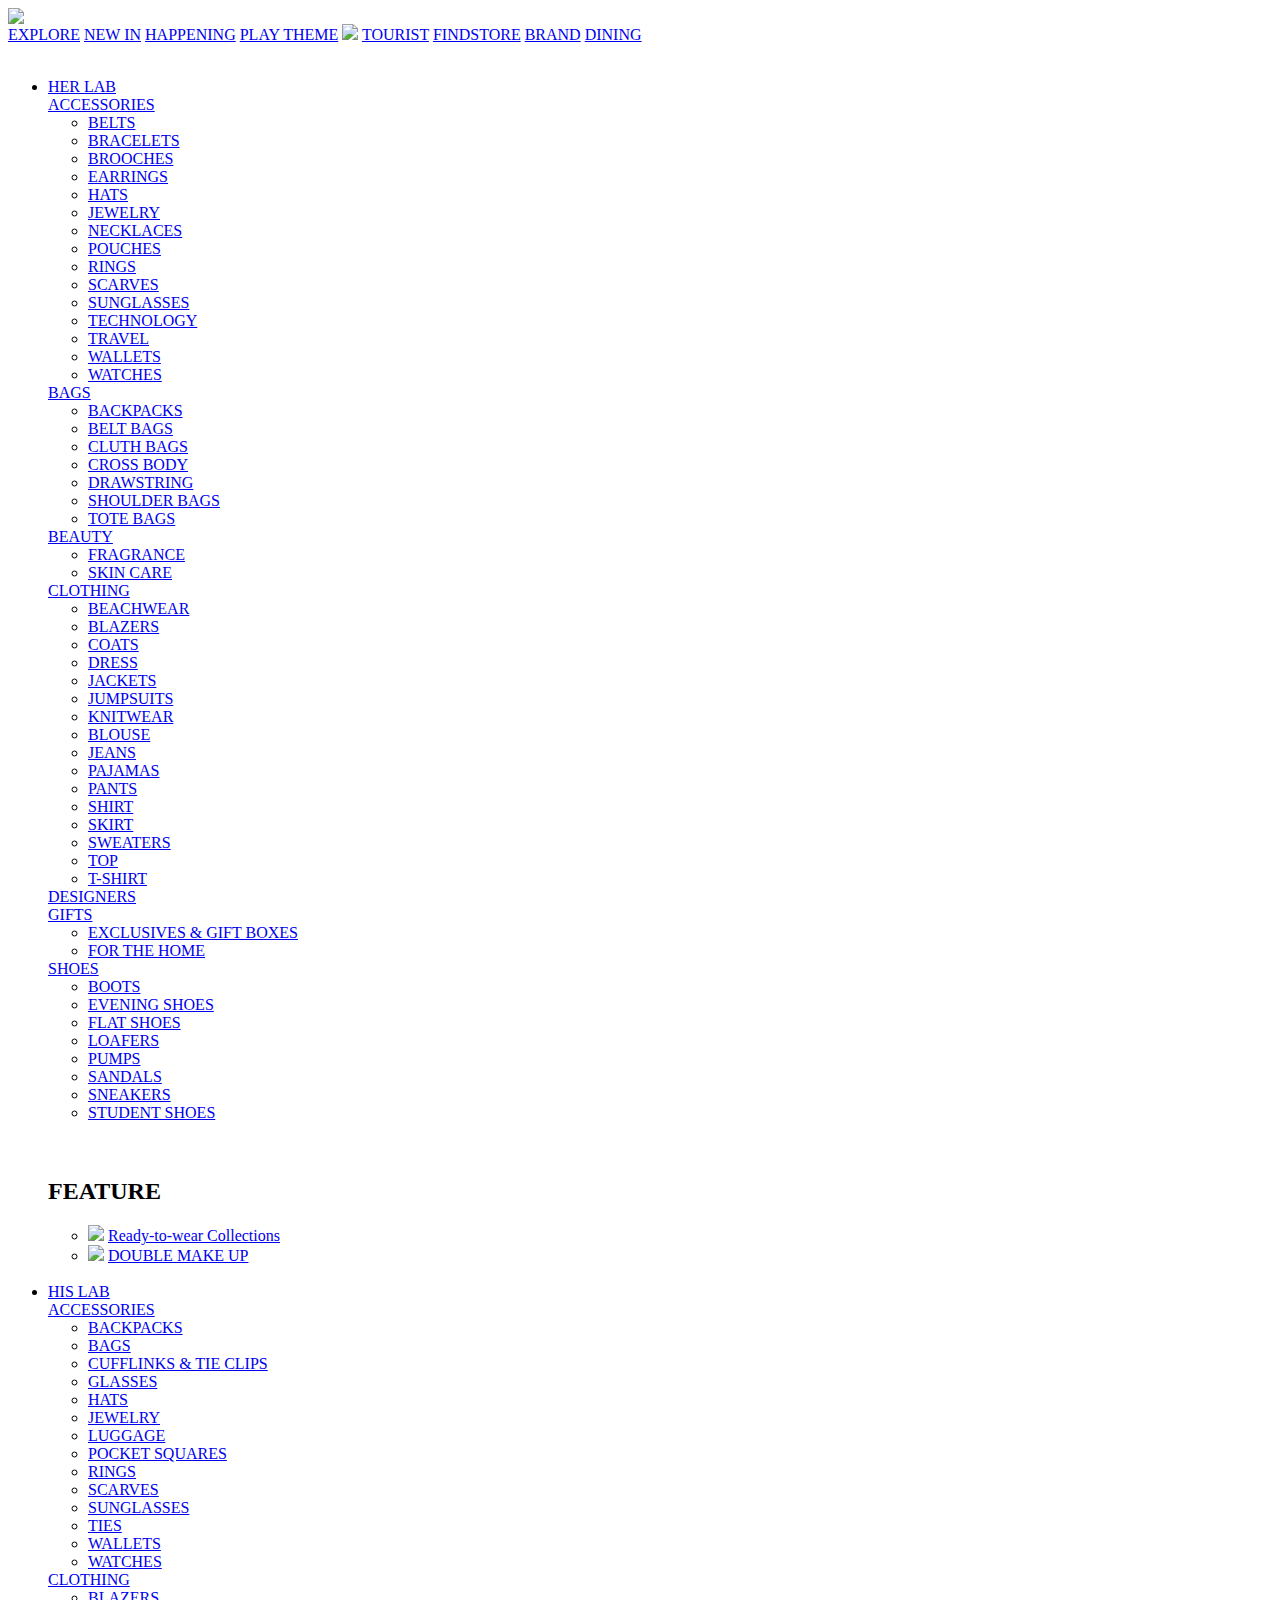
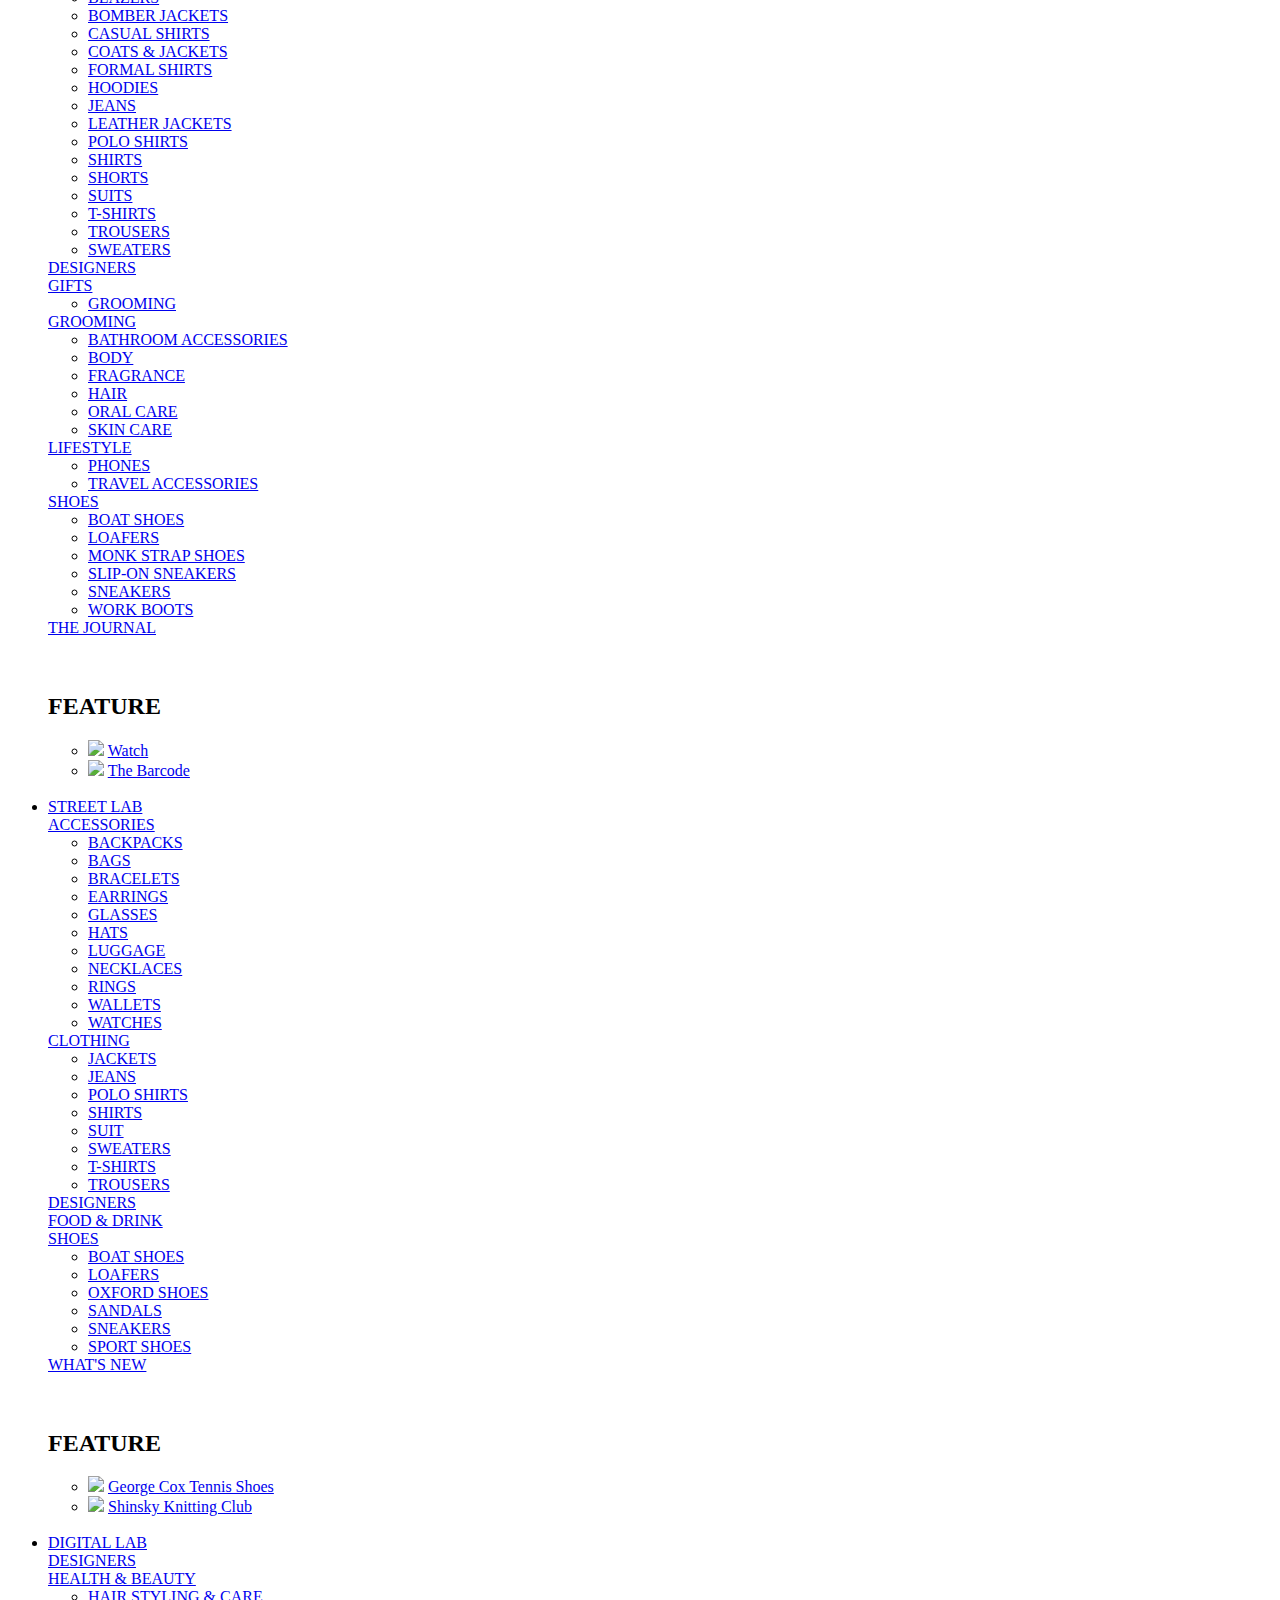
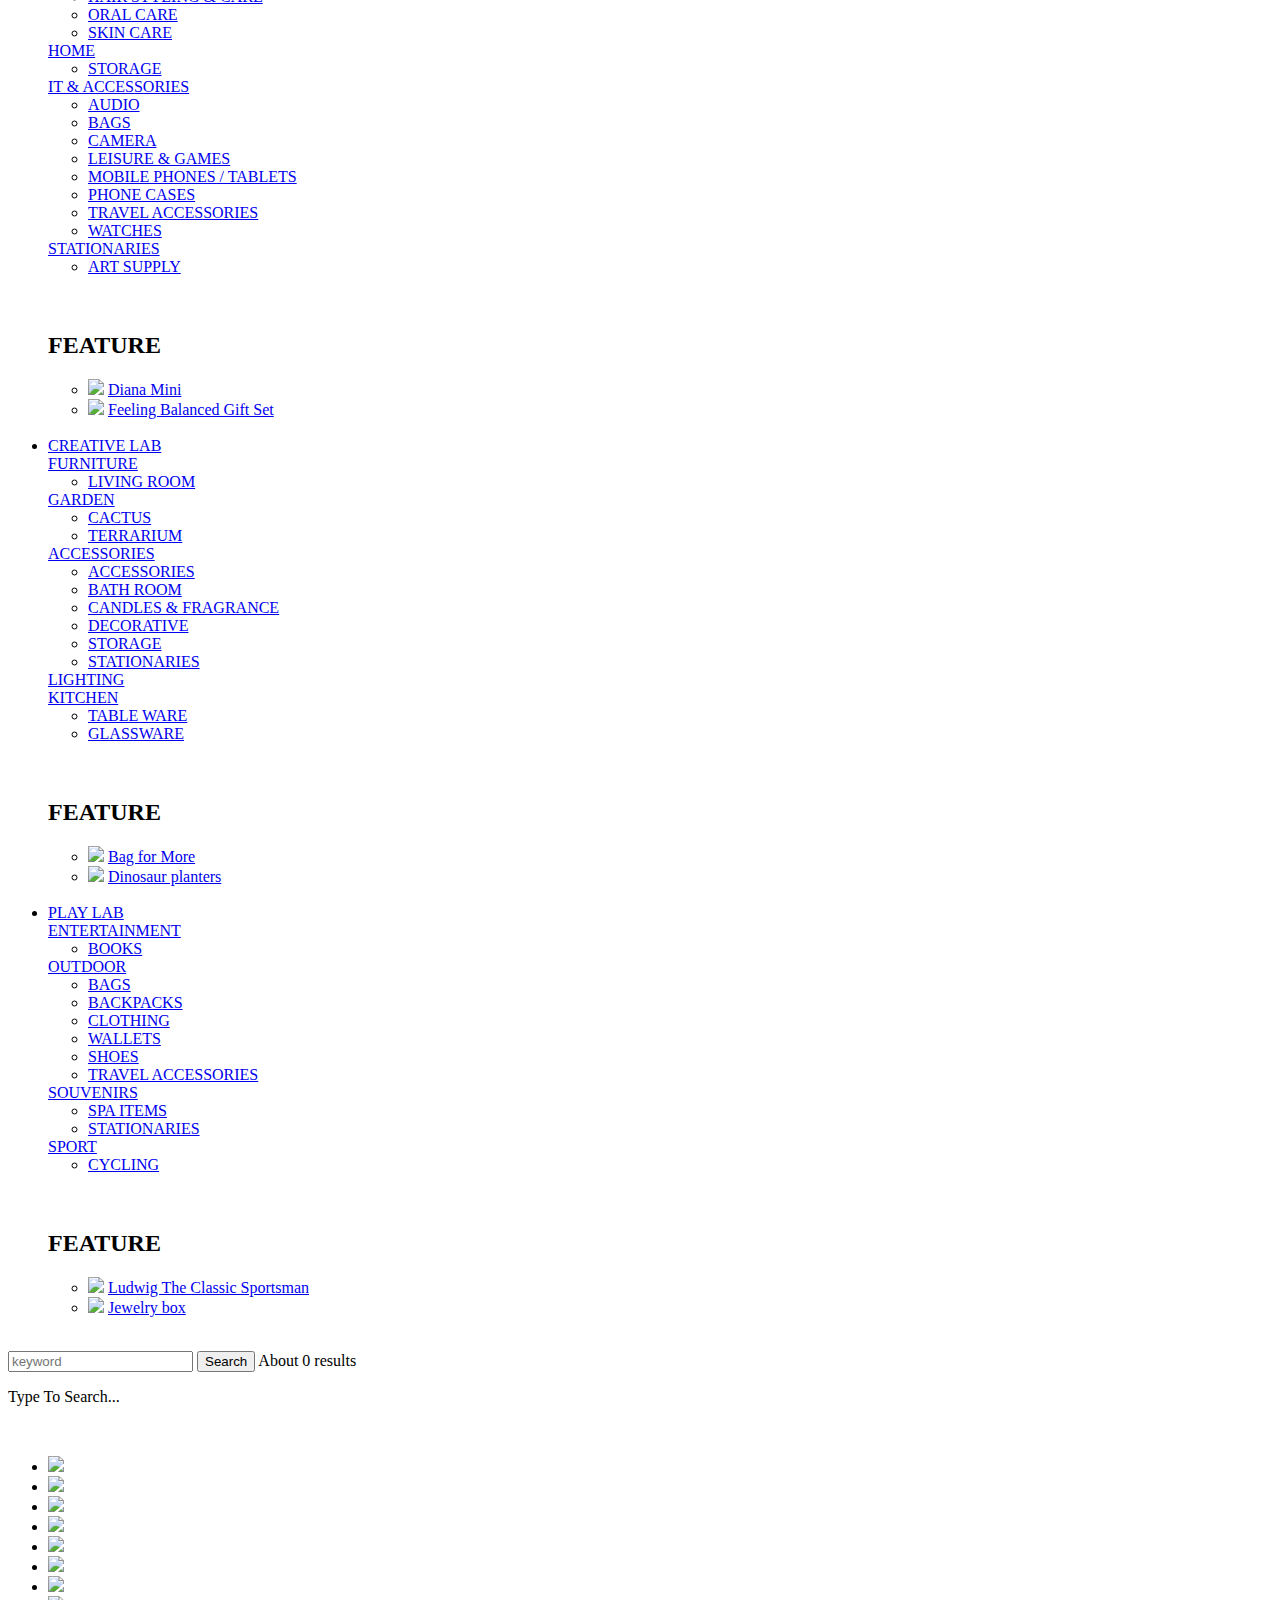
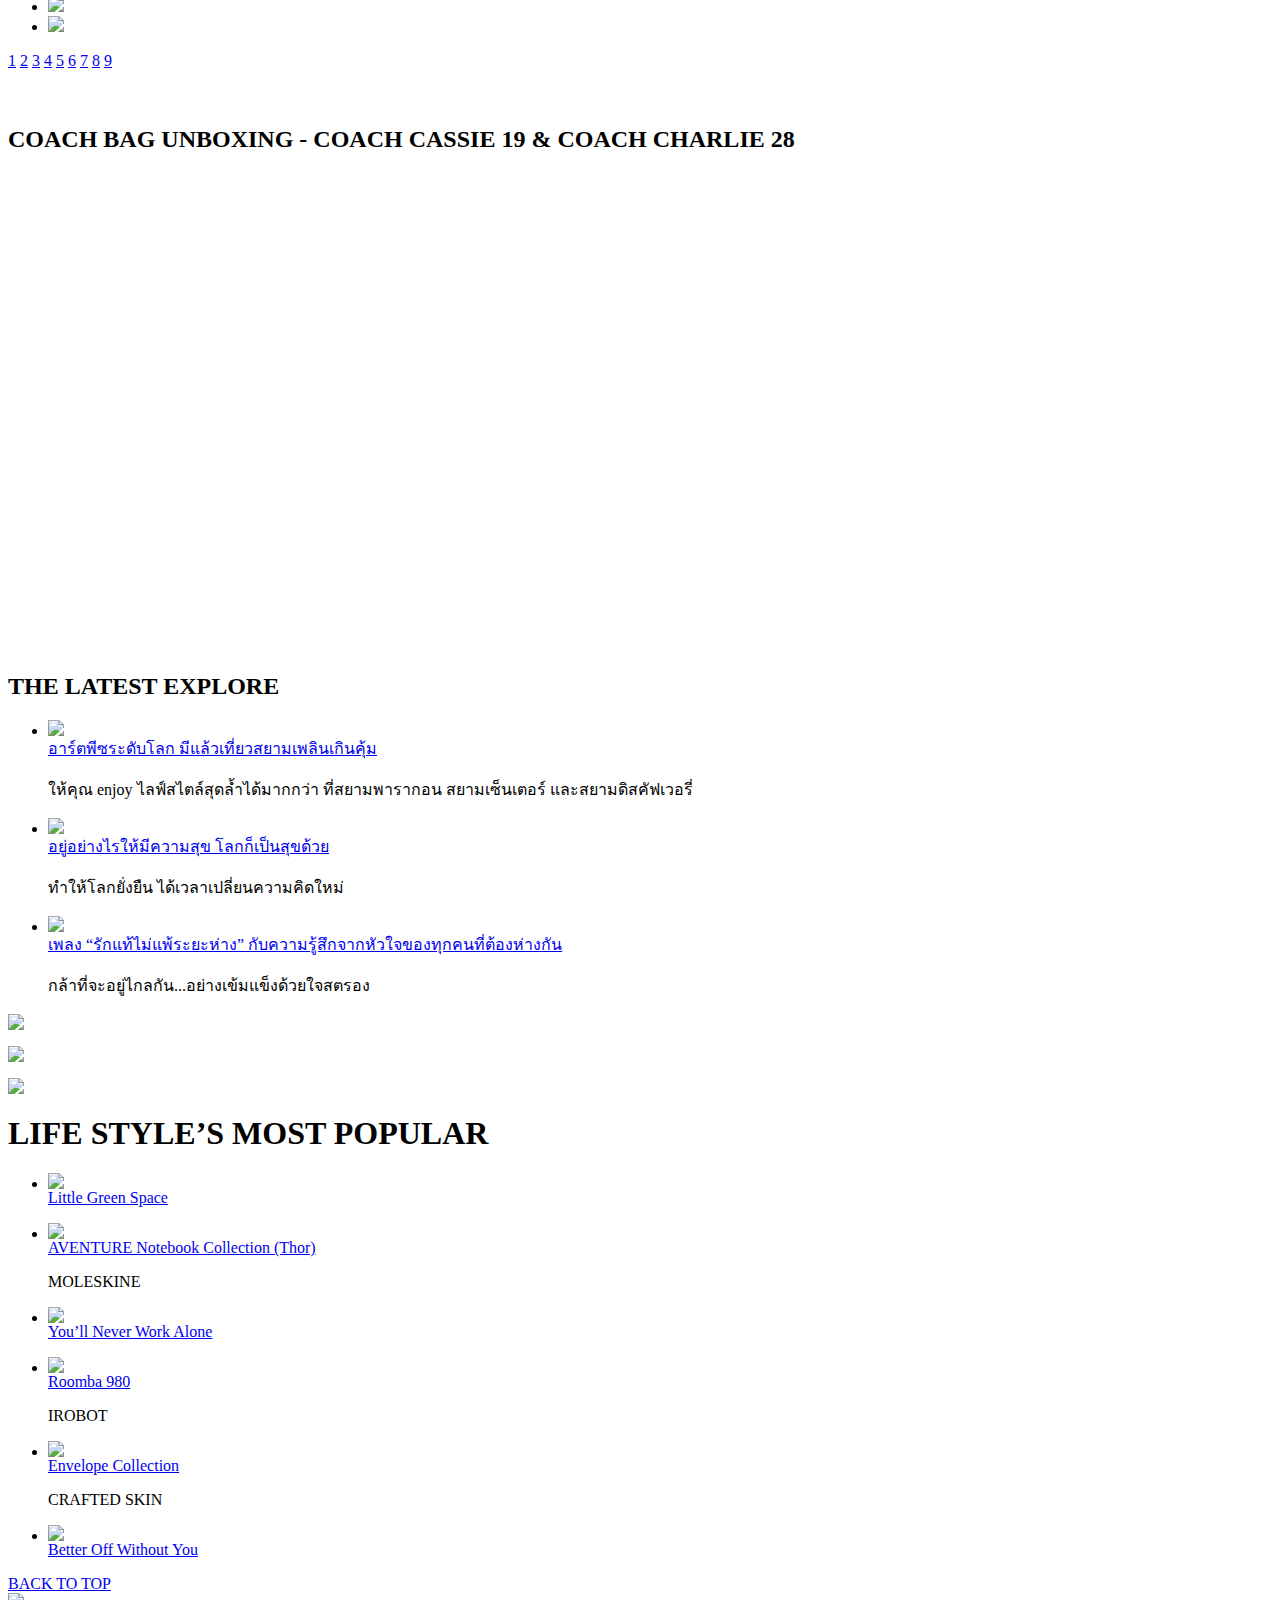
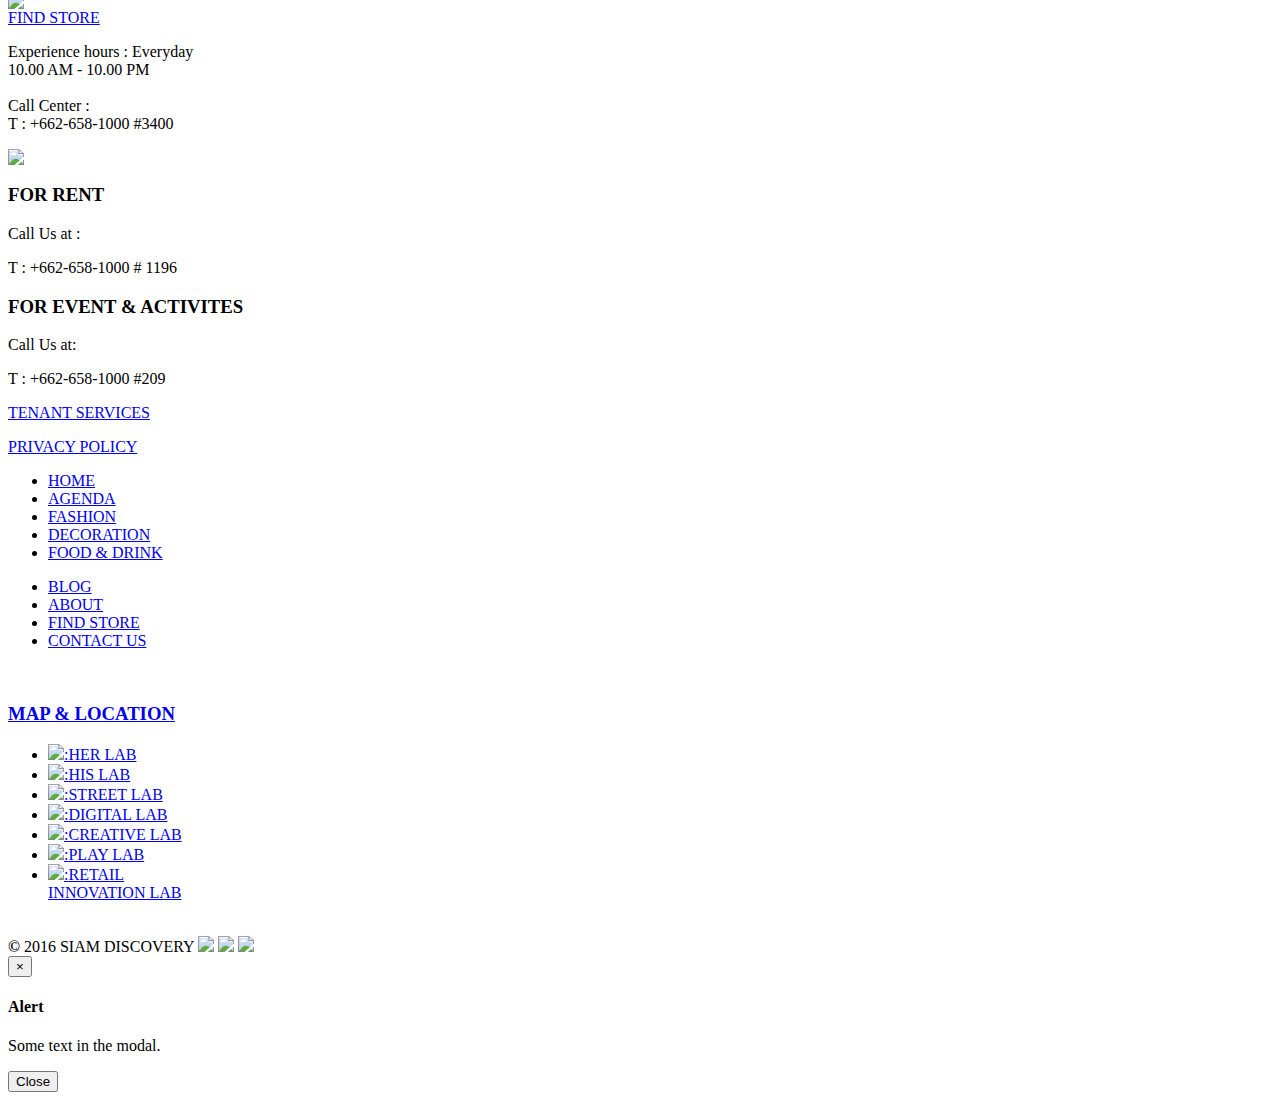
==== blog.html @ ec5d17b3 "Add files via upload" ====
<!DOCTYPE html PUBLIC "-//W3C//DTD XHTML 1.0 Transitional//EN" "http://www.w3.org/TR/xhtml1/DTD/xhtml1-transitional.dtd">
<html xmlns="http://www.w3.org/1999/xhtml">
<head>
	
<!-- Infinity Sandbox Lib -->
<script type="text/javascript" async src="https://c.oracleinfinity.io/acs/account/htc8hv4be3/js/anz/odc.js"></script>

    <title>YesStyle Blogger Site</title>
  
  <meta name="ora.z_email" content="ashmuttreja@gmail.com">
  <meta name="ORA.z_cookie" content="siam discovery">
  <meta name="ORA.z_content_category" content="blog">
  <meta name="ORA.z_pageofinterest" content="Coach- Unboxing">
  <meta name="ORA.z_event" content="OneSiam Blogger Site">
  
   
    <script>
        var tag = document.createElement('script'); 
        tag.src = "//www.youtube.com/iframe_api"; 
        var firstScriptTag = document.getElementsByTagName('script')[0]; 
        firstScriptTag.parentNode.insertBefore(tag, firstScriptTag);
      </script>
	
<meta name="google-site-verification" content="googleb243157549cd74e3.html">
<meta name="viewport" content="width=device-width, minimum-scale=1.0, maximum-scale=1.0" />
<meta http-equiv="Content-Type" content="text/html; charset=utf-8" />
<meta property='og:title' content='Siam Discovery | The Exploratorium' />
<meta property='og:type' content='website' />
<meta property='og:site_name' content='siamdiscovery.co.th' />
<meta property='og:url' content='https://www.siamdiscovery.co.th/' />
<meta property='og:image' content='https://www.siamdiscovery.co.th/public/images/fb-share.jpg?v=1.3' />
<meta property="og:description" content="Hybrid Retail Store"/>
<!--<meta property="fb:admins" content="640128794"/>-->
<meta property="fb:app_id" content="1738876623046805"/>
<title>Siam Discovery</title>
<link rel='index' title='Siam Discovery' href='http://siamdiscovery.co.th' />
<meta name="description" content="Siam Discovery" />
<meta name="keywords" content="Siam Discovery" />
<base href="https://www.siamdiscovery.co.th/public/" />
<link rel="shortcut icon" type="image/x-icon" href="https://www.siamdiscovery.co.th/public/images/favicon.ico?v=1.0" />
	

    </head>

<body id="body-">

<script type="text/javascript">
/* <![CDATA[ */
var google_conversion_id = 984638999;
var google_custom_params = window.google_tag_params;
var google_remarketing_only = true;
/* ]]> */
</script>
<script type="text/javascript" src="//www.googleadservices.com/pagead/conversion.js">
</script>
<noscript>
<div class="iframe-code">
<img height="1" width="1" style="border-style:none;" alt="" src="//googleads.g.doubleclick.net/pagead/viewthroughconversion/984638999/?value=0&amp;guid=ON&amp;script=0"/>
</div>
</noscript>
<link rel="stylesheet" media="screen" href="css/style.css?v=2.3.1" />
<link rel="stylesheet" media="screen and (max-width: 1365px)" href="css/netbook.css?v=1.0.7" />
<link rel="stylesheet" media="screen and (max-width: 1259px)" href="css/tablet.css?v=1.0.6" />
<link rel="stylesheet" media="screen and (max-width: 1036px)" href="css/desktop-old.css?v=1.0.1" />
<link rel="stylesheet" media="screen and (max-width: 1025px)" href="css/pad.css?v=1.1.3" />
<link rel="stylesheet" media="screen and (max-width: 900px)" href="css/pad-portrait.css?v=1.0.0" />
<link rel="stylesheet" media="screen and (max-width: 767px)" href="css/mobile-landscape.css?v=1.2.1" />
<link rel="stylesheet" media="screen and (max-width: 415px)" href="css/mobile-portrait.css?v=1.1.7" />
<link rel="stylesheet" href="font-awesome-4.6.3/css/font-awesome.min.css">
<!-- <link rel="stylesheet" href="http://maxcdn.bootstrapcdn.com/bootstrap/3.3.6/css/bootstrap.min.css"> -->
<link rel="stylesheet" media="screen" href="css/bootstrap_custom.css?v=2.0.7" />
<link rel="stylesheet" media="screen" href="css/pagination.css?v=1.2" />
<link rel="stylesheet" media="screen" href="css/style-aug.css?v=1.0">

<script type="text/javascript" src="js/jquery-1.9.1.min.js"></script>
<script type="text/javascript" src="js/jquery-ui.min.js"></script>
<script type="text/javascript" src="js/jquery.matchHeight.js"></script>
<script src="http://maxcdn.bootstrapcdn.com/bootstrap/3.3.6/js/bootstrap.min.js"></script>
<script type="text/javascript" src="assets/js/share.js?v=1.0"></script>
<script type="text/javascript" src="js/bootbox.min.js"></script>
<script type="text/javascript" src="js/custom.js?v=1.1"></script>

<script src="js/jquery.flexslider.js"></script>
<link rel="stylesheet" href="css/flexslider.css" type="text/css" media="screen" />

<script type="text/javascript" src="js/jquery.fancybox.js?v=2.1.5"></script>
<link rel="stylesheet" type="text/css" href="css/jquery.fancybox.css?v=2.1.5" media="screen" />
<script type="text/javascript" src="js/jquery.fancybox-media.js?v=1.0.6"></script>

<div id="header">
	<div id="logo"><a href="https://www.siamdiscovery.co.th/"><img src="images/logo.png?v=1.2" /></a></div>
	<!-- <a href="https://www.siamdiscovery.co.th/download" class="mobile-download"><img src="images/mobile-application.jpg" /></a> -->
	<div id="nav-top">
		<div class="nav-sign">

				</div>
				<div class="nav-main">
					<a href="https://www.siamdiscovery.co.th/explore" class="first">EXPLORE</a>
					<a href="https://www.siamdiscovery.co.th/newin">NEW IN</a>
					<a href="https://www.siamdiscovery.co.th/happening">HAPPENING</a>
					<a href="https://www.siamdiscovery.co.th/playtheme">PLAY THEME</a>
					<!-- <a href="https://www.siamdiscovery.co.th/reservation">RESERVATION</a> -->
					<a href="https://siamdiscovery.co.th/ecotopia"><img src="https://siamdiscovery.co.th/public/images/ecotopia.svg"></a>
					<a href="https://www.siamdiscovery.co.th/tourist">TOURIST</a>
					<a href="https://www.siamdiscovery.co.th/findstore" class="forth inactive">FINDSTORE</a>
					<a href="https://www.siamdiscovery.co.th/brand" class="fifth inactive">BRAND</a>
					<a href="https://www.siamdiscovery.co.th/dining">DINING</a>
				</div>
				<br class="clear" />
			</div>
			<div id="nav-bottom">
				<ul>
											<li class="li-parent"><a href="https://www.siamdiscovery.co.th/herlab" data-id="herlab" title="HER LAB" class="parent">HER LAB</a>
							<div class="sub">
								<div class="inner">
									<div class="category">
										<!-- <div class="col">
										<a href="https://www.siamdiscovery.co.th/herlab/designer" class="parent">DESIGNERS</a>
										<ul>
										<li><a href="https://www.siamdiscovery.co.th/">All Designers (A-Z)</a></li>
										<li><a href="https://www.siamdiscovery.co.th/">The Barneys New York</a></li>
										<li><a href="https://www.siamdiscovery.co.th/">Collection</a></li>
										<li><a href="https://www.siamdiscovery.co.th/">The Bridal Cellection</a></li>
									</ul>
								</div> -->
																	<div class="col">
										<a href="https://www.siamdiscovery.co.th/herlab/ACCESSORIES/13" class="parent">ACCESSORIES</a>
										<ul>
																							<li><a href="https://www.siamdiscovery.co.th/herlab/BELTS/95">BELTS</a></li>
																								<li><a href="https://www.siamdiscovery.co.th/herlab/BRACELETS/105">BRACELETS</a></li>
																								<li><a href="https://www.siamdiscovery.co.th/herlab/BROOCHES/107">BROOCHES</a></li>
																								<li><a href="https://www.siamdiscovery.co.th/herlab/EARRINGS/101">EARRINGS</a></li>
																								<li><a href="https://www.siamdiscovery.co.th/herlab/HATS/99">HATS</a></li>
																								<li><a href="https://www.siamdiscovery.co.th/herlab/JEWELRY/100">JEWELRY</a></li>
																								<li><a href="https://www.siamdiscovery.co.th/herlab/NECKLACES/103">NECKLACES</a></li>
																								<li><a href="https://www.siamdiscovery.co.th/herlab/POUCHES/109">POUCHES</a></li>
																								<li><a href="https://www.siamdiscovery.co.th/herlab/RINGS/106">RINGS</a></li>
																								<li><a href="https://www.siamdiscovery.co.th/herlab/SCARVES/110">SCARVES</a></li>
																								<li><a href="https://www.siamdiscovery.co.th/herlab/SUNGLASSES/112">SUNGLASSES</a></li>
																								<li><a href="https://www.siamdiscovery.co.th/herlab/TECHNOLOGY/113">TECHNOLOGY</a></li>
																								<li><a href="https://www.siamdiscovery.co.th/herlab/TRAVEL/114">TRAVEL</a></li>
																								<li><a href="https://www.siamdiscovery.co.th/herlab/WALLETS/115">WALLETS</a></li>
																								<li><a href="https://www.siamdiscovery.co.th/herlab/WATCHES/116">WATCHES</a></li>
																							</ul>
										</div>
																			<div class="col">
										<a href="https://www.siamdiscovery.co.th/herlab/BAGS/7" class="parent">BAGS</a>
										<ul>
																							<li><a href="https://www.siamdiscovery.co.th/herlab/BACKPACKS/86">BACKPACKS</a></li>
																								<li><a href="https://www.siamdiscovery.co.th/herlab/BELT-BAGS/87">BELT BAGS</a></li>
																								<li><a href="https://www.siamdiscovery.co.th/herlab/CLUTH-BAGS/88">CLUTH BAGS</a></li>
																								<li><a href="https://www.siamdiscovery.co.th/herlab/CROSS-BODY/92">CROSS BODY</a></li>
																								<li><a href="https://www.siamdiscovery.co.th/herlab/DRAWSTRING/93">DRAWSTRING</a></li>
																								<li><a href="https://www.siamdiscovery.co.th/herlab/SHOULDER-BAGS/90">SHOULDER BAGS</a></li>
																								<li><a href="https://www.siamdiscovery.co.th/herlab/TOTE-BAGS/94">TOTE BAGS</a></li>
																							</ul>
										</div>
																			<div class="col">
										<a href="https://www.siamdiscovery.co.th/herlab/BEAUTY/16" class="parent">BEAUTY</a>
										<ul>
																							<li><a href="https://www.siamdiscovery.co.th/herlab/FRAGRANCE/132">FRAGRANCE</a></li>
																								<li><a href="https://www.siamdiscovery.co.th/herlab/SKIN-CARE/135">SKIN CARE</a></li>
																							</ul>
										</div>
																			<div class="col">
										<a href="https://www.siamdiscovery.co.th/herlab/CLOTHING/12" class="parent">CLOTHING</a>
										<ul>
																							<li><a href="https://www.siamdiscovery.co.th/herlab/BEACHWEAR/28">BEACHWEAR</a></li>
																								<li><a href="https://www.siamdiscovery.co.th/herlab/BLAZERS/33">BLAZERS</a></li>
																								<li><a href="https://www.siamdiscovery.co.th/herlab/COATS/43">COATS</a></li>
																								<li><a href="https://www.siamdiscovery.co.th/herlab/DRESS/58">DRESS</a></li>
																								<li><a href="https://www.siamdiscovery.co.th/herlab/JACKETS/65">JACKETS</a></li>
																								<li><a href="https://www.siamdiscovery.co.th/herlab/JUMPSUITS/67">JUMPSUITS</a></li>
																								<li><a href="https://www.siamdiscovery.co.th/herlab/KNITWEAR/68">KNITWEAR</a></li>
																								<li><a href="https://www.siamdiscovery.co.th/herlab/BLOUSE/234">BLOUSE</a></li>
																								<li><a href="https://www.siamdiscovery.co.th/herlab/JEANS/66">JEANS</a></li>
																								<li><a href="https://www.siamdiscovery.co.th/herlab/PAJAMAS/372">PAJAMAS</a></li>
																								<li><a href="https://www.siamdiscovery.co.th/herlab/PANTS/70">PANTS</a></li>
																								<li><a href="https://www.siamdiscovery.co.th/herlab/SHIRT/237">SHIRT</a></li>
																								<li><a href="https://www.siamdiscovery.co.th/herlab/SKIRT/235">SKIRT</a></li>
																								<li><a href="https://www.siamdiscovery.co.th/herlab/SWEATERS/371">SWEATERS</a></li>
																								<li><a href="https://www.siamdiscovery.co.th/herlab/TOP/236">TOP</a></li>
																								<li><a href="https://www.siamdiscovery.co.th/herlab/T-SHIRT/238">T-SHIRT</a></li>
																							</ul>
										</div>
																			<div class="col">
										<a href="https://www.siamdiscovery.co.th/herlab/DESIGNERS/365" class="parent">DESIGNERS</a>
										<ul>
																						</ul>
										</div>
																			<div class="col">
										<a href="https://www.siamdiscovery.co.th/herlab/GIFTS/17" class="parent">GIFTS</a>
										<ul>
																							<li><a href="https://www.siamdiscovery.co.th/herlab/EXCLUSIVES-GIFT-BOXES/138">EXCLUSIVES & GIFT BOXES</a></li>
																								<li><a href="https://www.siamdiscovery.co.th/herlab/FOR-THE-HOME/139">FOR THE HOME</a></li>
																							</ul>
										</div>
																			<div class="col">
										<a href="https://www.siamdiscovery.co.th/herlab/SHOES/8" class="parent">SHOES</a>
										<ul>
																							<li><a href="https://www.siamdiscovery.co.th/herlab/BOOTS/9">BOOTS</a></li>
																								<li><a href="https://www.siamdiscovery.co.th/herlab/EVENING-SHOES/80">EVENING SHOES</a></li>
																								<li><a href="https://www.siamdiscovery.co.th/herlab/FLAT-SHOES/81">FLAT SHOES</a></li>
																								<li><a href="https://www.siamdiscovery.co.th/herlab/LOAFERS/346">LOAFERS</a></li>
																								<li><a href="https://www.siamdiscovery.co.th/herlab/PUMPS/83">PUMPS</a></li>
																								<li><a href="https://www.siamdiscovery.co.th/herlab/SANDALS/84">SANDALS</a></li>
																								<li><a href="https://www.siamdiscovery.co.th/herlab/SNEAKERS/85">SNEAKERS</a></li>
																								<li><a href="https://www.siamdiscovery.co.th/herlab/her-STUDENT-SHOES/345">STUDENT SHOES</a></li>
																							</ul>
										</div>
																				<br class="clear" />
										<br class="clear" />
									</div>
																			<div class="feature">
											<h2>FEATURE</h2>
											<ul>
																									<li>
														<a href="https://www.siamdiscovery.co.th/product/Ready-to-wear-Collections/886" class="photo"><img src="upload/t-58f45e74eeff23b8e7aaa220c43f53e9.png" /></a>
														<a href="https://www.siamdiscovery.co.th/product/Ready-to-wear-Collections/886" class="name">Ready-to-wear Collections</a>
													</li>
																										<li>
														<a href="https://www.siamdiscovery.co.th/product/DOUBLE-MAKE-UP/889" class="photo"><img src="upload/t-0dd1a72b222b5c8ecfb6111f33c389a9.png" /></a>
														<a href="https://www.siamdiscovery.co.th/product/DOUBLE-MAKE-UP/889" class="name">DOUBLE MAKE UP</a>
													</li>
																									</ul>
											</div>
																						<br class="clear" />
										</div>
									</div>
								</li>
														<li class="li-parent"><a href="https://www.siamdiscovery.co.th/hislab" data-id="hislab" title="HIS LAB" class="parent">HIS LAB</a>
							<div class="sub">
								<div class="inner">
									<div class="category">
										<!-- <div class="col">
										<a href="https://www.siamdiscovery.co.th/hislab/designer" class="parent">DESIGNERS</a>
										<ul>
										<li><a href="https://www.siamdiscovery.co.th/">All Designers (A-Z)</a></li>
										<li><a href="https://www.siamdiscovery.co.th/">The Barneys New York</a></li>
										<li><a href="https://www.siamdiscovery.co.th/">Collection</a></li>
										<li><a href="https://www.siamdiscovery.co.th/">The Bridal Cellection</a></li>
									</ul>
								</div> -->
																	<div class="col">
										<a href="https://www.siamdiscovery.co.th/hislab/ACCESSORIES/22" class="parent">ACCESSORIES</a>
										<ul>
																							<li><a href="https://www.siamdiscovery.co.th/hislab/BACKPACKS/183">BACKPACKS</a></li>
																								<li><a href="https://www.siamdiscovery.co.th/hislab/BAGS/182">BAGS</a></li>
																								<li><a href="https://www.siamdiscovery.co.th/hislab/CUFFLINKS-TIE-CLIPS/197">CUFFLINKS & TIE CLIPS</a></li>
																								<li><a href="https://www.siamdiscovery.co.th/hislab/GLASSES/193">GLASSES</a></li>
																								<li><a href="https://www.siamdiscovery.co.th/hislab/HATS/189">HATS</a></li>
																								<li><a href="https://www.siamdiscovery.co.th/hislab/JEWELRY/200">JEWELRY</a></li>
																								<li><a href="https://www.siamdiscovery.co.th/hislab/LUGGAGE/185">LUGGAGE</a></li>
																								<li><a href="https://www.siamdiscovery.co.th/hislab/POCKET-SQUARES/196">POCKET SQUARES</a></li>
																								<li><a href="https://www.siamdiscovery.co.th/hislab/RINGS/381">RINGS</a></li>
																								<li><a href="https://www.siamdiscovery.co.th/hislab/SCARVES/190">SCARVES</a></li>
																								<li><a href="https://www.siamdiscovery.co.th/hislab/SUNGLASSES/192">SUNGLASSES</a></li>
																								<li><a href="https://www.siamdiscovery.co.th/hislab/TIES/195">TIES</a></li>
																								<li><a href="https://www.siamdiscovery.co.th/hislab/WALLETS/187">WALLETS</a></li>
																								<li><a href="https://www.siamdiscovery.co.th/hislab/WATCHES/198">WATCHES</a></li>
																							</ul>
										</div>
																			<div class="col">
										<a href="https://www.siamdiscovery.co.th/hislab/CLOTHING/20" class="parent">CLOTHING</a>
										<ul>
																							<li><a href="https://www.siamdiscovery.co.th/hislab/BLAZERS/147">BLAZERS</a></li>
																								<li><a href="https://www.siamdiscovery.co.th/hislab/BOMBER-JACKETS/143">BOMBER JACKETS</a></li>
																								<li><a href="https://www.siamdiscovery.co.th/hislab/CASUAL-SHIRTS/154">CASUAL SHIRTS</a></li>
																								<li><a href="https://www.siamdiscovery.co.th/hislab/COATS-JACKETS/142">COATS & JACKETS</a></li>
																								<li><a href="https://www.siamdiscovery.co.th/hislab/FORMAL-SHIRTS/149">FORMAL SHIRTS</a></li>
																								<li><a href="https://www.siamdiscovery.co.th/hislab/HOODIES/363">HOODIES</a></li>
																								<li><a href="https://www.siamdiscovery.co.th/hislab/JEANS/156">JEANS</a></li>
																								<li><a href="https://www.siamdiscovery.co.th/hislab/LEATHER-JACKETS/144">LEATHER JACKETS</a></li>
																								<li><a href="https://www.siamdiscovery.co.th/hislab/POLO-SHIRTS/151">POLO SHIRTS</a></li>
																								<li><a href="https://www.siamdiscovery.co.th/hislab/SHIRTS/369">SHIRTS</a></li>
																								<li><a href="https://www.siamdiscovery.co.th/hislab/SHORTS/161">SHORTS</a></li>
																								<li><a href="https://www.siamdiscovery.co.th/hislab/SUITS/148">SUITS</a></li>
																								<li><a href="https://www.siamdiscovery.co.th/hislab/T-SHIRTS/155">T-SHIRTS</a></li>
																								<li><a href="https://www.siamdiscovery.co.th/hislab/TROUSERS/157">TROUSERS</a></li>
																								<li><a href="https://www.siamdiscovery.co.th/hislab/SWEATERS/370">SWEATERS</a></li>
																							</ul>
										</div>
																			<div class="col">
										<a href="https://www.siamdiscovery.co.th/hislab/DESIGNERS/19" class="parent">DESIGNERS</a>
										<ul>
																						</ul>
										</div>
																			<div class="col">
										<a href="https://www.siamdiscovery.co.th/hislab/GIFTS/26" class="parent">GIFTS</a>
										<ul>
																							<li><a href="https://www.siamdiscovery.co.th/hislab/GROOMING/227">GROOMING</a></li>
																							</ul>
										</div>
																			<div class="col">
										<a href="https://www.siamdiscovery.co.th/hislab/GROOMING/24" class="parent">GROOMING</a>
										<ul>
																							<li><a href="https://www.siamdiscovery.co.th/hislab/BATHROOM-ACCESSORIES/210">BATHROOM ACCESSORIES</a></li>
																								<li><a href="https://www.siamdiscovery.co.th/hislab/BODY/206">BODY</a></li>
																								<li><a href="https://www.siamdiscovery.co.th/hislab/FRAGRANCE/203">FRAGRANCE</a></li>
																								<li><a href="https://www.siamdiscovery.co.th/hislab/HAIR/202">HAIR</a></li>
																								<li><a href="https://www.siamdiscovery.co.th/hislab/ORAL-CARE/207">ORAL CARE</a></li>
																								<li><a href="https://www.siamdiscovery.co.th/hislab/SKIN-CARE/204">SKIN CARE</a></li>
																							</ul>
										</div>
																			<div class="col">
										<a href="https://www.siamdiscovery.co.th/hislab/LIFESTYLE/25" class="parent">LIFESTYLE</a>
										<ul>
																							<li><a href="https://www.siamdiscovery.co.th/hislab/PHONES/377">PHONES</a></li>
																								<li><a href="https://www.siamdiscovery.co.th/hislab/TRAVEL-ACCESSORIES/212">TRAVEL ACCESSORIES</a></li>
																							</ul>
										</div>
																			<div class="col">
										<a href="https://www.siamdiscovery.co.th/hislab/SHOES/21" class="parent">SHOES</a>
										<ul>
																							<li><a href="https://www.siamdiscovery.co.th/hislab/BOAT-SHOES/169">BOAT SHOES</a></li>
																								<li><a href="https://www.siamdiscovery.co.th/hislab/LOAFERS/168">LOAFERS</a></li>
																								<li><a href="https://www.siamdiscovery.co.th/hislab/MONK-STRAP-SHOES/178">MONK STRAP SHOES</a></li>
																								<li><a href="https://www.siamdiscovery.co.th/hislab/SLIP-ON-SNEAKERS/166">SLIP-ON SNEAKERS</a></li>
																								<li><a href="https://www.siamdiscovery.co.th/hislab/SNEAKERS/162">SNEAKERS</a></li>
																								<li><a href="https://www.siamdiscovery.co.th/hislab/WORK-BOOTS/175">WORK BOOTS</a></li>
																							</ul>
										</div>
																			<div class="col">
										<a href="https://www.siamdiscovery.co.th/hislab/THE-JOURNAL/27" class="parent">THE JOURNAL</a>
										<ul>
																						</ul>
										</div>
																				<br class="clear" />
										<br class="clear" />
									</div>
																			<div class="feature">
											<h2>FEATURE</h2>
											<ul>
																									<li>
														<a href="https://www.siamdiscovery.co.th/product/Watch/890" class="photo"><img src="upload/t-26a658cc9082d7070513de6d0f110a85.png" /></a>
														<a href="https://www.siamdiscovery.co.th/product/Watch/890" class="name">Watch</a>
													</li>
																										<li>
														<a href="https://www.siamdiscovery.co.th/product/The-Barcode/807" class="photo"><img src="upload/t-1b9ea1ee96ae3432758cca611edf129d.png" /></a>
														<a href="https://www.siamdiscovery.co.th/product/The-Barcode/807" class="name">The Barcode</a>
													</li>
																									</ul>
											</div>
																						<br class="clear" />
										</div>
									</div>
								</li>
														<li class="li-parent"><a href="https://www.siamdiscovery.co.th/streetlab" data-id="streetlab" title="STREET LAB" class="parent">STREET LAB</a>
							<div class="sub">
								<div class="inner">
									<div class="category">
										<!-- <div class="col">
										<a href="https://www.siamdiscovery.co.th/streetlab/designer" class="parent">DESIGNERS</a>
										<ul>
										<li><a href="https://www.siamdiscovery.co.th/">All Designers (A-Z)</a></li>
										<li><a href="https://www.siamdiscovery.co.th/">The Barneys New York</a></li>
										<li><a href="https://www.siamdiscovery.co.th/">Collection</a></li>
										<li><a href="https://www.siamdiscovery.co.th/">The Bridal Cellection</a></li>
									</ul>
								</div> -->
																	<div class="col">
										<a href="https://www.siamdiscovery.co.th/streetlab/Street-Accessories/264" class="parent">ACCESSORIES</a>
										<ul>
																							<li><a href="https://www.siamdiscovery.co.th/streetlab/street-Backpacks/281">BACKPACKS</a></li>
																								<li><a href="https://www.siamdiscovery.co.th/streetlab/street-Bags/280">BAGS</a></li>
																								<li><a href="https://www.siamdiscovery.co.th/streetlab/street-bracelet/340">BRACELETS</a></li>
																								<li><a href="https://www.siamdiscovery.co.th/streetlab/street-earrings/339">EARRINGS</a></li>
																								<li><a href="https://www.siamdiscovery.co.th/streetlab/GLASSES/376">GLASSES</a></li>
																								<li><a href="https://www.siamdiscovery.co.th/streetlab/street-Hats/286">HATS</a></li>
																								<li><a href="https://www.siamdiscovery.co.th/streetlab/street-Luggage/283">LUGGAGE</a></li>
																								<li><a href="https://www.siamdiscovery.co.th/streetlab/street-necklaces/341">NECKLACES</a></li>
																								<li><a href="https://www.siamdiscovery.co.th/streetlab/street-rings/338">RINGS</a></li>
																								<li><a href="https://www.siamdiscovery.co.th/streetlab/street-Wallets/284">WALLETS</a></li>
																								<li><a href="https://www.siamdiscovery.co.th/streetlab/WATCHES/375">WATCHES</a></li>
																							</ul>
										</div>
																			<div class="col">
										<a href="https://www.siamdiscovery.co.th/streetlab/street-clothing/262" class="parent">CLOTHING</a>
										<ul>
																							<li><a href="https://www.siamdiscovery.co.th/streetlab/street-jackets/265">JACKETS</a></li>
																								<li><a href="https://www.siamdiscovery.co.th/streetlab/street-Jeans/271">JEANS</a></li>
																								<li><a href="https://www.siamdiscovery.co.th/streetlab/street-Polo-Shirts/266">POLO SHIRTS</a></li>
																								<li><a href="https://www.siamdiscovery.co.th/streetlab/Street-Shirts/269">SHIRTS</a></li>
																								<li><a href="https://www.siamdiscovery.co.th/streetlab/SUIT/373">SUIT</a></li>
																								<li><a href="https://www.siamdiscovery.co.th/streetlab/SWEATERS/374">SWEATERS</a></li>
																								<li><a href="https://www.siamdiscovery.co.th/streetlab/street-T-Shirts/270">T-SHIRTS</a></li>
																								<li><a href="https://www.siamdiscovery.co.th/streetlab/street-Trousers/272">TROUSERS</a></li>
																							</ul>
										</div>
																			<div class="col">
										<a href="https://www.siamdiscovery.co.th/streetlab/street-designers/261" class="parent">DESIGNERS</a>
										<ul>
																						</ul>
										</div>
																			<div class="col">
										<a href="https://www.siamdiscovery.co.th/streetlab/FOOD-DRINK/380" class="parent">FOOD & DRINK</a>
										<ul>
																						</ul>
										</div>
																			<div class="col">
										<a href="https://www.siamdiscovery.co.th/streetlab/street-shoes/263" class="parent">SHOES</a>
										<ul>
																							<li><a href="https://www.siamdiscovery.co.th/streetlab/street-Boat-Shoes/277">BOAT SHOES</a></li>
																								<li><a href="https://www.siamdiscovery.co.th/streetlab/Street-Loafers/276">LOAFERS</a></li>
																								<li><a href="https://www.siamdiscovery.co.th/streetlab/street-Oxford-Shoes/279">OXFORD SHOES</a></li>
																								<li><a href="https://www.siamdiscovery.co.th/streetlab/street-Sandals/278">SANDALS</a></li>
																								<li><a href="https://www.siamdiscovery.co.th/streetlab/Street-Sneakers/274">SNEAKERS</a></li>
																								<li><a href="https://www.siamdiscovery.co.th/streetlab/street-Sport-Shoes/275">SPORT SHOES</a></li>
																							</ul>
										</div>
																			<div class="col">
										<a href="https://www.siamdiscovery.co.th/streetlab/Street-Whats-New/260" class="parent">WHAT'S NEW</a>
										<ul>
																						</ul>
										</div>
																				<br class="clear" />
										<br class="clear" />
									</div>
																			<div class="feature">
											<h2>FEATURE</h2>
											<ul>
																									<li>
														<a href="https://www.siamdiscovery.co.th/product/George-Cox-Tennis-Shoes/845" class="photo"><img src="upload/t-b8db335786eaed921298bf6189b7bbdb.jpg" /></a>
														<a href="https://www.siamdiscovery.co.th/product/George-Cox-Tennis-Shoes/845" class="name">George Cox Tennis Shoes</a>
													</li>
																										<li>
														<a href="https://www.siamdiscovery.co.th/product/Shinsky-Knitting-Club/836" class="photo"><img src="upload/t-4b6de63f7062bd3ae0e43def847e8a65.jpg" /></a>
														<a href="https://www.siamdiscovery.co.th/product/Shinsky-Knitting-Club/836" class="name">Shinsky Knitting Club</a>
													</li>
																									</ul>
											</div>
																						<br class="clear" />
										</div>
									</div>
								</li>
														<li class="li-parent"><a href="https://www.siamdiscovery.co.th/digitallab" data-id="digitallab" title="DIGITAL LAB" class="parent">DIGITAL LAB</a>
							<div class="sub">
								<div class="inner">
									<div class="category">
										<!-- <div class="col">
										<a href="https://www.siamdiscovery.co.th/digitallab/designer" class="parent">DESIGNERS</a>
										<ul>
										<li><a href="https://www.siamdiscovery.co.th/">All Designers (A-Z)</a></li>
										<li><a href="https://www.siamdiscovery.co.th/">The Barneys New York</a></li>
										<li><a href="https://www.siamdiscovery.co.th/">Collection</a></li>
										<li><a href="https://www.siamdiscovery.co.th/">The Bridal Cellection</a></li>
									</ul>
								</div> -->
																	<div class="col">
										<a href="https://www.siamdiscovery.co.th/digitallab/DESIGNERS/378" class="parent">DESIGNERS</a>
										<ul>
																						</ul>
										</div>
																			<div class="col">
										<a href="https://www.siamdiscovery.co.th/digitallab/digital-Health-and-Beauty/288" class="parent">HEALTH & BEAUTY</a>
										<ul>
																							<li><a href="https://www.siamdiscovery.co.th/digitallab/digital-Hair-Styling-Care/294">HAIR STYLING & CARE</a></li>
																								<li><a href="https://www.siamdiscovery.co.th/digitallab/digital-Oral-Care/293">ORAL CARE</a></li>
																								<li><a href="https://www.siamdiscovery.co.th/digitallab/SKIN-CARE/343">SKIN CARE</a></li>
																							</ul>
										</div>
																			<div class="col">
										<a href="https://www.siamdiscovery.co.th/digitallab/digital-Home/290" class="parent">HOME</a>
										<ul>
																							<li><a href="https://www.siamdiscovery.co.th/digitallab/digital-Storage/304">STORAGE</a></li>
																							</ul>
										</div>
																			<div class="col">
										<a href="https://www.siamdiscovery.co.th/digitallab/digital-IT-&-Accessories/289" class="parent">IT & ACCESSORIES</a>
										<ul>
																							<li><a href="https://www.siamdiscovery.co.th/digitallab/digital-Audio/299">AUDIO</a></li>
																								<li><a href="https://www.siamdiscovery.co.th/digitallab/digital-Bags/295">BAGS</a></li>
																								<li><a href="https://www.siamdiscovery.co.th/digitallab/digital-Camera/302">CAMERA</a></li>
																								<li><a href="https://www.siamdiscovery.co.th/digitallab/digital-Leisure-and-Games/301">LEISURE & GAMES</a></li>
																								<li><a href="https://www.siamdiscovery.co.th/digitallab/MOBILE-PHONES---TABLETS/382">MOBILE PHONES / TABLETS</a></li>
																								<li><a href="https://www.siamdiscovery.co.th/digitallab/digital-phone-cases/344">PHONE CASES</a></li>
																								<li><a href="https://www.siamdiscovery.co.th/digitallab/digital-Travel-Accessories/298">TRAVEL ACCESSORIES</a></li>
																								<li><a href="https://www.siamdiscovery.co.th/digitallab/digital-Watches/342">WATCHES</a></li>
																							</ul>
										</div>
																			<div class="col">
										<a href="https://www.siamdiscovery.co.th/digitallab/digital-Stationaries/287" class="parent">STATIONARIES</a>
										<ul>
																							<li><a href="https://www.siamdiscovery.co.th/digitallab/digital-Art-Supply/291">ART SUPPLY</a></li>
																							</ul>
										</div>
																				<br class="clear" />
										<br class="clear" />
									</div>
																			<div class="feature">
											<h2>FEATURE</h2>
											<ul>
																									<li>
														<a href="https://www.siamdiscovery.co.th/product/Diana-Mini/871" class="photo"><img src="upload/t-ad99493077f3d33391f76c13b51b1bf6.jpg" /></a>
														<a href="https://www.siamdiscovery.co.th/product/Diana-Mini/871" class="name">Diana Mini</a>
													</li>
																										<li>
														<a href="https://www.siamdiscovery.co.th/product/Feeling-Balanced-Gift-Set/879" class="photo"><img src="upload/t-fd44c345af8973312b6cc2978b29f1fc.jpg" /></a>
														<a href="https://www.siamdiscovery.co.th/product/Feeling-Balanced-Gift-Set/879" class="name">Feeling Balanced Gift Set</a>
													</li>
																									</ul>
											</div>
																						<br class="clear" />
										</div>
									</div>
								</li>
														<li class="li-parent"><a href="https://www.siamdiscovery.co.th/creativelab" data-id="creativelab" title="CREATIVE LAB" class="parent">CREATIVE LAB</a>
							<div class="sub">
								<div class="inner">
									<div class="category">
										<!-- <div class="col">
										<a href="https://www.siamdiscovery.co.th/creativelab/designer" class="parent">DESIGNERS</a>
										<ul>
										<li><a href="https://www.siamdiscovery.co.th/">All Designers (A-Z)</a></li>
										<li><a href="https://www.siamdiscovery.co.th/">The Barneys New York</a></li>
										<li><a href="https://www.siamdiscovery.co.th/">Collection</a></li>
										<li><a href="https://www.siamdiscovery.co.th/">The Bridal Cellection</a></li>
									</ul>
								</div> -->
																	<div class="col">
										<a href="https://www.siamdiscovery.co.th/creativelab/creative-Furniture/305" class="parent">FURNITURE</a>
										<ul>
																							<li><a href="https://www.siamdiscovery.co.th/creativelab/LIVING-ROOM/348">LIVING ROOM</a></li>
																							</ul>
										</div>
																			<div class="col">
										<a href="https://www.siamdiscovery.co.th/creativelab/Creative-Garden/307" class="parent">GARDEN</a>
										<ul>
																							<li><a href="https://www.siamdiscovery.co.th/creativelab/creative-Cactus/316">CACTUS</a></li>
																								<li><a href="https://www.siamdiscovery.co.th/creativelab/creative-Terrarium/315">TERRARIUM</a></li>
																							</ul>
										</div>
																			<div class="col">
										<a href="https://www.siamdiscovery.co.th/creativelab/ACCESSORIES/352" class="parent">ACCESSORIES</a>
										<ul>
																							<li><a href="https://www.siamdiscovery.co.th/creativelab/ACCESSORIES/383">ACCESSORIES</a></li>
																								<li><a href="https://www.siamdiscovery.co.th/creativelab/BATH-ROOM/353">BATH ROOM</a></li>
																								<li><a href="https://www.siamdiscovery.co.th/creativelab/CANDLES-&-HOLDER/354">CANDLES & FRAGRANCE</a></li>
																								<li><a href="https://www.siamdiscovery.co.th/creativelab/Decorative/355">DECORATIVE</a></li>
																								<li><a href="https://www.siamdiscovery.co.th/creativelab/STORAGE/356">STORAGE</a></li>
																								<li><a href="https://www.siamdiscovery.co.th/creativelab/STATIONARIES/362">STATIONARIES</a></li>
																							</ul>
										</div>
																			<div class="col">
										<a href="https://www.siamdiscovery.co.th/creativelab/LIGHTING/358" class="parent">LIGHTING</a>
										<ul>
																						</ul>
										</div>
																			<div class="col">
										<a href="https://www.siamdiscovery.co.th/creativelab/KITCHEN/359" class="parent">KITCHEN</a>
										<ul>
																							<li><a href="https://www.siamdiscovery.co.th/creativelab/TABLE-WARE/360">TABLE WARE</a></li>
																								<li><a href="https://www.siamdiscovery.co.th/creativelab/GLASSWARE/361">GLASSWARE</a></li>
																							</ul>
										</div>
																				<br class="clear" />
										<br class="clear" />
									</div>
																			<div class="feature">
											<h2>FEATURE</h2>
											<ul>
																									<li>
														<a href="https://www.siamdiscovery.co.th/product/Bag-for-More/330" class="photo"><img src="upload/t-bd1c28df23a3ed95ba8a17188946ddbc.png" /></a>
														<a href="https://www.siamdiscovery.co.th/product/Bag-for-More/330" class="name">Bag for More</a>
													</li>
																										<li>
														<a href="https://www.siamdiscovery.co.th/product/Dinosaur-planters/88" class="photo"><img src="upload/t-70fca1d0d80fa11f968d3931de3718e5.jpg" /></a>
														<a href="https://www.siamdiscovery.co.th/product/Dinosaur-planters/88" class="name">Dinosaur planters</a>
													</li>
																									</ul>
											</div>
																						<br class="clear" />
										</div>
									</div>
								</li>
														<li class="li-parent"><a href="https://www.siamdiscovery.co.th/playlab" data-id="playlab" title="PLAY LAB" class="parent">PLAY LAB</a>
							<div class="sub">
								<div class="inner">
									<div class="category">
										<!-- <div class="col">
										<a href="https://www.siamdiscovery.co.th/playlab/designer" class="parent">DESIGNERS</a>
										<ul>
										<li><a href="https://www.siamdiscovery.co.th/">All Designers (A-Z)</a></li>
										<li><a href="https://www.siamdiscovery.co.th/">The Barneys New York</a></li>
										<li><a href="https://www.siamdiscovery.co.th/">Collection</a></li>
										<li><a href="https://www.siamdiscovery.co.th/">The Bridal Cellection</a></li>
									</ul>
								</div> -->
																	<div class="col">
										<a href="https://www.siamdiscovery.co.th/playlab/Play-Entertainment/323" class="parent">ENTERTAINMENT</a>
										<ul>
																							<li><a href="https://www.siamdiscovery.co.th/playlab/Play-Books/335">BOOKS</a></li>
																							</ul>
										</div>
																			<div class="col">
										<a href="https://www.siamdiscovery.co.th/playlab/Play-Outdoor/320" class="parent">OUTDOOR</a>
										<ul>
																							<li><a href="https://www.siamdiscovery.co.th/playlab/Play-Bags/325">BAGS</a></li>
																								<li><a href="https://www.siamdiscovery.co.th/playlab/Play-Backpacks/326">BACKPACKS</a></li>
																								<li><a href="https://www.siamdiscovery.co.th/playlab/CLOTHING/366">CLOTHING</a></li>
																								<li><a href="https://www.siamdiscovery.co.th/playlab/Play-Wallets/329">WALLETS</a></li>
																								<li><a href="https://www.siamdiscovery.co.th/playlab/Play-Shoes/331">SHOES</a></li>
																								<li><a href="https://www.siamdiscovery.co.th/playlab/TRAVEL-ACCESSORIES/368">TRAVEL ACCESSORIES</a></li>
																							</ul>
										</div>
																			<div class="col">
										<a href="https://www.siamdiscovery.co.th/playlab/Play-Souvenirs/321" class="parent">SOUVENIRS</a>
										<ul>
																							<li><a href="https://www.siamdiscovery.co.th/playlab/Play-Spa-Items/333">SPA ITEMS</a></li>
																								<li><a href="https://www.siamdiscovery.co.th/playlab/Play-Stationaries/334">STATIONARIES</a></li>
																							</ul>
										</div>
																			<div class="col">
										<a href="https://www.siamdiscovery.co.th/playlab/Play-Sport/319" class="parent">SPORT</a>
										<ul>
																							<li><a href="https://www.siamdiscovery.co.th/playlab/Play-Cycling/324">CYCLING</a></li>
																							</ul>
										</div>
																				<br class="clear" />
										<br class="clear" />
									</div>
																			<div class="feature">
											<h2>FEATURE</h2>
											<ul>
																									<li>
														<a href="https://www.siamdiscovery.co.th/product/Ludwig-The-Classic-Sportsman/221" class="photo"><img src="upload/t-89aca939c54c1e8fd20e59ef4b88da4b.png" /></a>
														<a href="https://www.siamdiscovery.co.th/product/Ludwig-The-Classic-Sportsman/221" class="name">Ludwig The Classic Sportsman</a>
													</li>
																										<li>
														<a href="https://www.siamdiscovery.co.th/product/Jewelry-box/168" class="photo"><img src="upload/t-ad8dcbf526151b73752ae6f0c1cf38ba.jpg" /></a>
														<a href="https://www.siamdiscovery.co.th/product/Jewelry-box/168" class="name">Jewelry box</a>
													</li>
																									</ul>
											</div>
																						<br class="clear" />
										</div>
									</div>
								</li>
															</ul>
							<i class="fa fa-search"></i>
						</div>
						<div id="search-field">
							<form method="get" class="searchform" action="https://www.siamdiscovery.co.th/search">
								<p>
									<input type="text" placeholder="keyword" value="" name="keyword" id="s" placeholder="search" />
									<input type="submit" value="Search">
									<span class="result">About <span class="total">0</span> results</span>
								</p>
								<p class="pagination-field">
									Type To Search...
								</p>
							</form>
							<div class="close"></div>
						</div>
						<!-- mobile menu -->
						<div class="mobile-header" style="display:none;">
							<button class="hamberger">
								<span></span>
							</button>
							<div class="logo-wrapper">
								<a href="https://www.siamdiscovery.co.th/"><img src="images/logo-white.png?v=1.0" /></a>
							</div>
							<div class="action-wrapper">
								<a href="https://www.siamdiscovery.co.th/favorite"><i class="fa fa-heart-o"></i></a>
								<a href="#" search-trigger><i class="fa fa-search"></i></a>
							</div>
						</div>
						<div class="mobile-panel" style="display:none;">
							<div class="header">
								<button class="close"><span></span></button>
								<div class="tab-header">
									<button class="tab-trigger is-active" data-tab="#m-menu">MENU</button>
									<button class="tab-trigger" data-tab="#m-lab">BY LAB</button>
								</div>
							</div>
							<div class="content">
								<div id="m-menu" class="tab-content" style="display:none;">
									<ul>
										<li><a href="https://www.siamdiscovery.co.th/explore">EXPLORE</a></li>
										<li><a href="https://www.siamdiscovery.co.th/newin">NEW IN</a></li>
										<li><a href="https://www.siamdiscovery.co.th/happening">HAPPENING</a></li>
										<li><a href="https://www.siamdiscovery.co.th/playtheme">PLAY THEME</a></li>
										<li><a href="https://siamdiscovery.co.th/ecotopia"><img src="https://siamdiscovery.co.th/public/images/ecotopia.svg"></a></li>
										<li><a href="https://www.siamdiscovery.co.th/tourist">TOURIST</a></li>
										<!-- <li><a href="https://www.siamdiscovery.co.th/findstore" class="forth inactive">FINDSTORE</a></li>
										<li><a href="https://www.siamdiscovery.co.th/brand" class="fifth inactive">BRAND</a></li> -->
										<li><a href="https://www.siamdiscovery.co.th/dining">DINING</a></li>
									</ul>
								</div>
								<div id="m-lab" class="tab-content" >
									<ul class="mobile-menu">
										<li class="has-sub">
											<a href="#">HER LAB</a>
											<ul class="sub-menu">
												<li class='back-trigger'><a href="#" ><img src="images/btn-back-white.png?v=1.0" /></a></li>
												<li class='sub-cat'><a href="http://dev.siamdiscovery.co.th/herlab/ACCESSORIES/13">ACCESSORIES</a></li>
												<li><a href="http://dev.siamdiscovery.co.th/herlab/BROOCHES/107">BROOCHES</a></li>
												<li><a href="http://dev.siamdiscovery.co.th/herlab/HATS/99">HATS</a></li>
												<li><a href="http://dev.siamdiscovery.co.th/herlab/JEWELRY/100">JEWELRY</a></li>
												<li><a href="http://dev.siamdiscovery.co.th/herlab/SCARVES/110">SCARVES</a></li>
												<li><a href="http://dev.siamdiscovery.co.th/herlab/SUNGLASSES/112">SUNGLASSES</a></li>

												<li class="sub-cat"><a href="http://dev.siamdiscovery.co.th/herlab/BAGS/7">BAGS</a></li>
												<li><a href="http://dev.siamdiscovery.co.th/herlab/BACKPACKS/86">BACKPACKS</a></li>
												<li><a href="http://dev.siamdiscovery.co.th/herlab/CLUTH-BAGS/88">CLUTH BAGS</a></li>
												<li><a href="http://dev.siamdiscovery.co.th/herlab/CROSS-BODY/92">CROSS BODY</a></li>
												<li><a href="http://dev.siamdiscovery.co.th/herlab/SHOULDER-BAGS/90">SHOULDER BAGS</a></li>
												<li><a href="http://dev.siamdiscovery.co.th/herlab/TOTE-BAGS/94">TOTE BAGS</a></li>

												<li class="sub-cat"><a href="http://dev.siamdiscovery.co.th/herlab/BEAUTY/16">BEAUTY</a></li>
												<li><a href="http://dev.siamdiscovery.co.th/herlab/SKIN-CARE/135">SKIN CARE</a></li>

												<li class="sub-cat"><a href="http://dev.siamdiscovery.co.th/herlab/CLOTHING/12">CLOTHING</a></li>
												<li><a href="http://dev.siamdiscovery.co.th/herlab/BEACHWEAR/28">BEACHWEAR</a></li>
												<li><a href="http://dev.siamdiscovery.co.th/herlab/COATS/43">COATS</a></li>
												<li><a href="http://dev.siamdiscovery.co.th/herlab/DRESS/58">DRESS</a></li>
												<li><a href="http://dev.siamdiscovery.co.th/herlab/JACKETS/65">JACKETS</a></li>
												<li><a href="http://dev.siamdiscovery.co.th/herlab/JUMPSUITS/67">JUMPSUITS</a></li>
												<li><a href="http://dev.siamdiscovery.co.th/herlab/KNITWEAR/68">KNITWEAR</a></li>
												<li><a href="http://dev.siamdiscovery.co.th/herlab/BLOUSE/234">BLOUSE</a></li>
												<li><a href="http://dev.siamdiscovery.co.th/herlab/JEANS/66">JEANS</a></li>
												<li><a href="http://dev.siamdiscovery.co.th/herlab/PAJAMAS/372">PAJAMAS</a></li>
												<li><a href="http://dev.siamdiscovery.co.th/herlab/PANTS/70">PANTS</a></li>
												<li><a href="http://dev.siamdiscovery.co.th/herlab/SHIRT/237">SHIRT</a></li>
												<li><a href="http://dev.siamdiscovery.co.th/herlab/SKIRT/235">SKIRT</a></li>
												<li><a href="http://dev.siamdiscovery.co.th/herlab/SWEATERS/371">SWEATERS</a></li>
												<li><a href="http://dev.siamdiscovery.co.th/herlab/TOP/236">TOP</a></li>
												<li><a href="http://dev.siamdiscovery.co.th/herlab/T-SHIRT/238">T-SHIRT</a></li>

												<li class="sub-cat"><a href="http://dev.siamdiscovery.co.th/herlab/DESIGNERS/365">DESIGNERS</a></li>

												<li class="sub-cat"><a href="http://dev.siamdiscovery.co.th/herlab/GIFTS/17">GIFTS</a></li>
												<li><a href="http://dev.siamdiscovery.co.th/herlab/EXCLUSIVES-GIFT-BOXES/138">EXCLUSIVES &amp; GIFT BOXES</a></li>

												<li class="sub-cat"><a href="http://dev.siamdiscovery.co.th/herlab/SHOES/8">SHOES</a></li>
												<li><a href="http://dev.siamdiscovery.co.th/herlab/FLAT-SHOES/81">FLAT SHOES</a></li>
												<li><a href="http://dev.siamdiscovery.co.th/herlab/LOAFERS/346">LOAFERS</a></li>
												<li><a href="http://dev.siamdiscovery.co.th/herlab/PUMPS/83">PUMPS</a></li>
												<li><a href="http://dev.siamdiscovery.co.th/herlab/SANDALS/84">SANDALS</a></li>
												<li><a href="http://dev.siamdiscovery.co.th/herlab/SNEAKERS/85">SNEAKERS</a></li>
												<li><a href="http://dev.siamdiscovery.co.th/herlab/her-STUDENT-SHOES/345">STUDENT SHOES</a></li>

												<li class="sub-cat"><a href="#">FEATURES</a></li>
												<li class="is-img">
													<a href="http://dev.siamdiscovery.co.th/explore/Culture-of-Plastic/1" class="photo"><img src="upload/posts-example-1-2016-05-19-174620-t.jpg"></a>
													<a href="http://dev.siamdiscovery.co.th/explore/Culture-of-Plastic/1" class="name">Culture of Plastic</a>
											 	</li>
												<li class="is-img">
													<a href="http://dev.siamdiscovery.co.th/product/double-hearts/175" class="photo"><img src="upload/t-216a8005744aef1e21861608c0284c23.jpg"></a>
													<a href="http://dev.siamdiscovery.co.th/product/double-hearts/175" class="name">double hearts</a>
											 </li>
											</ul>
										</li>
										<li class="has-sub">
											<a href="#">HIS LAB</a>
											<ul class="sub-menu">
												<li class='back-trigger'><a href="#" ><img src="images/btn-back-white.png?v=1.0" /></a></li>
												<li class="sub-cat"><a href="http://dev.siamdiscovery.co.th/hislab/ACCESSORIES/22">ACCESSORIES</a></li>
												<li><a href="http://dev.siamdiscovery.co.th/hislab/BACKPACKS/183">BACKPACKS</a></li>
												<li><a href="http://dev.siamdiscovery.co.th/hislab/BAGS/182">BAGS</a></li>
												<li><a href="http://dev.siamdiscovery.co.th/hislab/CUFFLINKS-TIE-CLIPS/197">CUFFLINKS &amp; TIE CLIPS</a></li>
												<li><a href="http://dev.siamdiscovery.co.th/hislab/GLASSES/193">GLASSES</a></li>
												<li><a href="http://dev.siamdiscovery.co.th/hislab/HATS/189">HATS</a></li>
												<li><a href="http://dev.siamdiscovery.co.th/hislab/SCARVES/190">SCARVES</a></li>
												<li><a href="http://dev.siamdiscovery.co.th/hislab/TIES/195">TIES</a></li>
												<li><a href="http://dev.siamdiscovery.co.th/hislab/WATCHES/198">WATCHES</a></li>

												<li class="sub-cat"><a href="http://dev.siamdiscovery.co.th/hislab/CLOTHING/20">CLOTHING</a></li>
												<li><a href="http://dev.siamdiscovery.co.th/hislab/BLAZERS/147">BLAZERS</a></li>
												<li><a href="http://dev.siamdiscovery.co.th/hislab/BOMBER-JACKETS/143">BOMBER JACKETS</a></li>
												<li><a href="http://dev.siamdiscovery.co.th/hislab/CASUAL-SHIRTS/154">CASUAL SHIRTS</a></li>
												<li><a href="http://dev.siamdiscovery.co.th/hislab/COATS-JACKETS/142">COATS &amp; JACKETS</a></li>
												<li><a href="http://dev.siamdiscovery.co.th/hislab/FORMAL-SHIRTS/149">FORMAL SHIRTS</a></li>
												<li><a href="http://dev.siamdiscovery.co.th/hislab/HOODIES/363">HOODIES</a></li>
												<li><a href="http://dev.siamdiscovery.co.th/hislab/JEANS/156">JEANS</a></li>
												<li><a href="http://dev.siamdiscovery.co.th/hislab/POLO-SHIRTS/151">POLO SHIRTS</a></li>
												<li><a href="http://dev.siamdiscovery.co.th/hislab/SHIRTS/369">SHIRTS</a></li>
												<li><a href="http://dev.siamdiscovery.co.th/hislab/SHORTS/161">SHORTS</a></li>
												<li><a href="http://dev.siamdiscovery.co.th/hislab/SUITS/148">SUITS</a></li>
												<li><a href="http://dev.siamdiscovery.co.th/hislab/T-SHIRTS/155">T-SHIRTS</a></li>
												<li><a href="http://dev.siamdiscovery.co.th/hislab/TROUSERS/157">TROUSERS</a></li>
												<li><a href="http://dev.siamdiscovery.co.th/hislab/SWEATERS/370">SWEATERS</a></li>

												<li class="sub-cat"><a href="http://dev.siamdiscovery.co.th/hislab/DESIGNERS/19">DESIGNERS</a></li>

												<li class="sub-cat"><a href="http://dev.siamdiscovery.co.th/hislab/GROOMING/24">GROOMING</a></li>
												<li><a href="http://dev.siamdiscovery.co.th/hislab/FRAGRANCE/203">FRAGRANCE</a></li>
												<li><a href="http://dev.siamdiscovery.co.th/hislab/HAIR/202">HAIR</a></li>
												<li><a href="http://dev.siamdiscovery.co.th/hislab/ORAL-CARE/207">ORAL CARE</a></li>
												<li><a href="http://dev.siamdiscovery.co.th/hislab/SKIN-CARE/204">SKIN CARE</a></li>

												<li class="sub-cat"><a href="http://dev.siamdiscovery.co.th/hislab/SHOES/21">SHOES</a></li>
												<li><a href="http://dev.siamdiscovery.co.th/hislab/LOAFERS/168">LOAFERS</a></li>
												<li><a href="http://dev.siamdiscovery.co.th/hislab/SNEAKERS/162">SNEAKERS</a></li>

												<li class="sub-cat"><a href="http://dev.siamdiscovery.co.th/hislab/THE-JOURNAL/27">THE JOURNAL</a></li>

												<li class="sub-cat"><a href="#">FEATURE</a></li>
												<li class="is-img">
													<a href="http://dev.siamdiscovery.co.th/product/Sneaker/44" class="photo"><img src="upload/t-439559dc51caad83c013edaf706536d0.png"></a>
													<a href="http://dev.siamdiscovery.co.th/product/Sneaker/44" class="name">Sneaker</a>
											 </li>
												<li class="is-img">
													<a href="http://dev.siamdiscovery.co.th/product/MR-BURBERRY-CREATIVE-PACKSHOT/280" class="photo"><img src="upload/t-02d542b427cdf5b454424e9cd0f34c5d.png"></a>
													<a href="http://dev.siamdiscovery.co.th/product/MR-BURBERRY-CREATIVE-PACKSHOT/280" class="name">MR BURBERRY CREATIVE PACKSHOT</a>
											 </li>
											</ul>
										</li>
										<li class="has-sub">
											<a href="#">STREET LAB</a>
											<ul class="sub-menu">
												<li class='back-trigger'><a href="#" ><img src="images/btn-back-white.png?v=1.0" /></a></li>
												<li class="sub-cat"><a href="http://dev.siamdiscovery.co.th/streetlab/Street-Accessories/264">ACCESSORIES</a></li>
												<li><a href="http://dev.siamdiscovery.co.th/streetlab/street-Backpacks/281">BACKPACKS</a></li>
												<li><a href="http://dev.siamdiscovery.co.th/streetlab/street-Bags/280">BAGS</a></li>
												<li><a href="http://dev.siamdiscovery.co.th/streetlab/street-bracelet/340">BRACELETS</a></li>
												<li><a href="http://dev.siamdiscovery.co.th/streetlab/street-earrings/339">EARRINGS</a></li>
												<li><a href="http://dev.siamdiscovery.co.th/streetlab/street-Hats/286">HATS</a></li>
												<li><a href="http://dev.siamdiscovery.co.th/streetlab/street-necklaces/341">NECKLACES</a></li>
												<li><a href="http://dev.siamdiscovery.co.th/streetlab/street-rings/338">RINGS</a></li>

												<li class="sub-cat"><a href="http://dev.siamdiscovery.co.th/streetlab/street-clothing/262">CLOTHING</a></li>
												<li><a href="http://dev.siamdiscovery.co.th/streetlab/street-jackets/265">JACKETS</a></li>
												<li><a href="http://dev.siamdiscovery.co.th/streetlab/street-Jeans/271">JEANS</a></li>
												<li><a href="http://dev.siamdiscovery.co.th/streetlab/street-Polo-Shirts/266">POLO SHIRTS</a></li>
												<li><a href="http://dev.siamdiscovery.co.th/streetlab/Street-Shirts/269">SHIRTS</a></li>
												<li><a href="http://dev.siamdiscovery.co.th/streetlab/SUIT/373">SUIT</a></li>
												<li><a href="http://dev.siamdiscovery.co.th/streetlab/SWEATERS/374">SWEATERS</a></li>
												<li><a href="http://dev.siamdiscovery.co.th/streetlab/street-T-Shirts/270">T-SHIRTS</a></li>
												<li><a href="http://dev.siamdiscovery.co.th/streetlab/street-Trousers/272">TROUSERS</a></li>

												<li class="sub-cat"><a href="http://dev.siamdiscovery.co.th/streetlab/street-designers/261">DESIGNERS</a></li>

												<li class="sub-cat"><a href="http://dev.siamdiscovery.co.th/streetlab/street-shoes/263">SHOES</a></li>
												<li><a href="http://dev.siamdiscovery.co.th/streetlab/street-Boat-Shoes/277">BOAT SHOES</a></li>
												<li><a href="http://dev.siamdiscovery.co.th/streetlab/Street-Loafers/276">LOAFERS</a></li>
												<li><a href="http://dev.siamdiscovery.co.th/streetlab/street-Sandals/278">SANDALS</a></li>
												<li><a href="http://dev.siamdiscovery.co.th/streetlab/Street-Sneakers/274">SNEAKERS</a></li>
												<li><a href="http://dev.siamdiscovery.co.th/streetlab/street-Sport-Shoes/275">SPORT SHOES</a></li>

												<li class="sub-cat"><a href="#">FEATURE</a></li>
												<li class="is-img">
													<a href="http://dev.siamdiscovery.co.th/product/5-Panel-camp-cap/328" class="photo"><img src="upload/t-f2a9a0a8a035f236bb10559b3122913d.png"></a>
													<a href="http://dev.siamdiscovery.co.th/product/5-Panel-camp-cap/328" class="name">5-Panel camp cap</a>
												</li>
												<li class="is-img">
													<a href="http://dev.siamdiscovery.co.th/product/LEVI-505/360" class="photo"><img src="upload/t-1504c6aaa3a283b110fe5af229b3ac17.png"></a>
													<a href="http://dev.siamdiscovery.co.th/product/LEVI-505/360" class="name">LEVI 505</a>
											 </li>
											</ul>
										</li>
										<li class="has-sub">
											<a href="#">DIGITAL LAB</a>
											<ul class="sub-menu">
												<li class='back-trigger'><a href="#"><img src="images/btn-back-white.png?v=1.0" /></a></li>
												<li class="sub-cat"><a href="http://dev.siamdiscovery.co.th/digitallab/digital-Health-and-Beauty/288">HEALTH &amp; BEAUTY</a></li>
												<li><a href="http://dev.siamdiscovery.co.th/digitallab/digital-Hair-Styling-Care/294">HAIR STYLING &amp; CARE</a></li>
												<li><a href="http://dev.siamdiscovery.co.th/digitallab/digital-Oral-Care/293">ORAL CARE</a></li>
												<li><a href="http://dev.siamdiscovery.co.th/digitallab/SKIN-CARE/343">SKIN CARE</a></li>

												<li class="sub-cat"><a href="http://dev.siamdiscovery.co.th/digitallab/digital-Home/290">HOME</a></li>
												<li><a href="http://dev.siamdiscovery.co.th/digitallab/digital-Storage/304">STORAGE</a></li>

												<li class="sub-cat"><a href="http://dev.siamdiscovery.co.th/digitallab/digital-IT-&amp;-Accessories/289">IT &amp; ACCESSORIES</a></li>
												<li><a href="http://dev.siamdiscovery.co.th/digitallab/digital-Audio/299">AUDIO</a></li>
												<li><a href="http://dev.siamdiscovery.co.th/digitallab/digital-Bags/295">BAGS</a></li>
												<li><a href="http://dev.siamdiscovery.co.th/digitallab/digital-Leisure-and-Games/301">LEISURE &amp; GAMES</a></li>
												<li><a href="http://dev.siamdiscovery.co.th/digitallab/digital-phone-cases/344">PHONE CASES</a></li>
												<li><a href="http://dev.siamdiscovery.co.th/digitallab/digital-Travel-Accessories/298">TRAVEL ACCESSORIES</a></li>
												<li><a href="http://dev.siamdiscovery.co.th/digitallab/digital-Watches/342">WATCHES</a></li>

												<li class="sub-cat"><a href="http://dev.siamdiscovery.co.th/digitallab/digital-Stationaries/287" >STATIONARIES</a></li>
												<li><a href="http://dev.siamdiscovery.co.th/digitallab/digital-Art-Supply/291">ART SUPPLY</a></li>

												<li class="sub-cat"><a href="#">FEATURE</a></li>
												<li class="is-img">
													<a href="http://dev.siamdiscovery.co.th/product/Labrador/134" class="photo"><img src="upload/t-1371bc69d382793abeba673703e5d5d5.jpg"></a>
													<a href="http://dev.siamdiscovery.co.th/product/Labrador/134" class="name">Labrador</a>
											 	</li>
												<li class="is-img">
													<a href="http://dev.siamdiscovery.co.th/product/Yoyogi-Park---for-iPhone6-6s/267" class="photo"><img src="upload/t-a72241d9455841dcedbcf829c5a563c3.png"></a>
													<a href="http://dev.siamdiscovery.co.th/product/Yoyogi-Park---for-iPhone6-6s/267" class="name">Yoyogi Park - for iPhone6/6s</a>
											 </li>
											</ul>
										</li>
										<li class="has-sub">
											<a href="#">CREATIVE LAB</a>
											<ul class="sub-menu">
												<li class='back-trigger'><a href="#"><img src="images/btn-back-white.png?v=1.0" /></a></li>
												<li class="sub-cat"><a href="http://dev.siamdiscovery.co.th/creativelab/creative-Furniture/305">FURNITURE</a></li>
												<li><a href="http://dev.siamdiscovery.co.th/creativelab/LIVING-ROOM/348">LIVING ROOM</a></li>

												<li class="sub-cat"><a href="http://dev.siamdiscovery.co.th/creativelab/ACCESSORIES/352">ACCESSORIES</a></li>
												<li><a href="http://dev.siamdiscovery.co.th/creativelab/BATH-ROOM/353">BATH ROOM</a></li>
												<li><a href="http://dev.siamdiscovery.co.th/creativelab/CANDLES-&amp;-HOLDER/354">CANDLES &amp; FRAGRANCE</a></li>
												<li><a href="http://dev.siamdiscovery.co.th/creativelab/Decorative/355">DECORATIVE</a></li>
												<li><a href="http://dev.siamdiscovery.co.th/creativelab/STORAGE/356">STORAGE</a></li>
												<li><a href="http://dev.siamdiscovery.co.th/creativelab/STATIONARIES/362">STATIONARIES</a></li>

												<li class="sub-cat"><a href="http://dev.siamdiscovery.co.th/creativelab/KITCHEN/359">KITCHEN</a></li>
												<li><a href="http://dev.siamdiscovery.co.th/creativelab/TABLE-WARE/360">TABLE WARE</a></li>
												<li><a href="http://dev.siamdiscovery.co.th/creativelab/GLASSWARE/361">GLASSWARE</a></li>
												<li class="sub-cat"><a href="#">FEATURE</a></li>
												<li class="is-img">
													<a href="http://dev.siamdiscovery.co.th/product/Bag-for-More/330" class="photo"><img src="upload/t-bd1c28df23a3ed95ba8a17188946ddbc.png"></a>
													<a href="http://dev.siamdiscovery.co.th/product/Bag-for-More/330" class="name">Bag for More</a>
												</li>
												<li class="is-img">
													<a href="http://dev.siamdiscovery.co.th/product/Dinosaur-planters/88" class="photo"><img src="upload/t-70fca1d0d80fa11f968d3931de3718e5.jpg"></a>
													<a href="http://dev.siamdiscovery.co.th/product/Dinosaur-planters/88" class="name">Dinosaur planters</a>
												</li>
											</ul>
										</li>
										<li class="has-sub">
											<a href="#">PLAY LAB</a>
											<ul class="sub-menu">
												<li class='back-trigger'><a href="#"><img src="images/btn-back-white.png?v=1.0" /></a></li>
												<li class="sub-cat"><a href="http://dev.siamdiscovery.co.th/playlab/Play-Outdoor/320">OUTDOOR</a></li>
												<li><a href="http://dev.siamdiscovery.co.th/playlab/Play-Bags/325">BAGS</a></li>
												<li><a href="http://dev.siamdiscovery.co.th/playlab/Play-Backpacks/326">BACKPACKS</a></li>
												<li><a href="http://dev.siamdiscovery.co.th/playlab/CLOTHING/366">CLOTHING</a></li>
												<li><a href="http://dev.siamdiscovery.co.th/playlab/Play-Wallets/329">WALLETS</a></li>
												<li><a href="http://dev.siamdiscovery.co.th/playlab/Play-Shoes/331">SHOES</a></li>
												<li><a href="http://dev.siamdiscovery.co.th/playlab/TRAVEL-ACCESSORIES/368">TRAVEL ACCESSORIES</a></li>

												<li class="sub-cat"><a href="http://dev.siamdiscovery.co.th/playlab/Play-Souvenirs/321">SOUVENIRS</a></li>
												<li><a href="http://dev.siamdiscovery.co.th/playlab/Play-Spa-Items/333">SPA ITEMS</a></li>
												<li><a href="http://dev.siamdiscovery.co.th/playlab/Play-Stationaries/334">STATIONARIES</a></li>

												<li class="sub-cat"><a href="http://dev.siamdiscovery.co.th/playlab/Play-Sport/319">SPORT</a></li>
												<li><a href="http://dev.siamdiscovery.co.th/playlab/Play-Cycling/324">CYCLING</a></li>

												<li class="sub-cat"><a href="#">FEATURE</a></li>
												<li class="is-img">
													<a href="http://dev.siamdiscovery.co.th/product/Ludwig-The-Classic-Sportsman/221" class="photo"><img src="upload/t-89aca939c54c1e8fd20e59ef4b88da4b.png"></a>
													<a href="http://dev.siamdiscovery.co.th/product/Ludwig-The-Classic-Sportsman/221" class="name">Ludwig The Classic Sportsman</a>
												</li>
												<li class="is-img">
													<a href="http://dev.siamdiscovery.co.th/product/Jewelry-box/168" class="photo"><img src="upload/t-ad8dcbf526151b73752ae6f0c1cf38ba.jpg"></a>
													<a href="http://dev.siamdiscovery.co.th/product/Jewelry-box/168" class="name">Jewelry box</a>
												</li>
											</ul>
										</li>
									</ul>
								</div>
							</div>
							<div class="footer">
								<!-- a href="https://www.siamdiscovery.co.th/member/signin" >SIGN IN</a>
								<a href="https://www.siamdiscovery.co.th/member/register">REGISTER</a -->
							</div>
						</div>

					</div>


					<script>
					$(document).ready(function(){
						$('.mobile-panel a[href="#"],.mobile-header a[href="#"]').on('click',function(e){
							e.preventDefault();
						});

						$('.mobile-header .hamberger').on('click',openMobileNav);
						$('.mobile-panel .close').on('click',closeMobileNav);

						$('.mobile-menu .has-sub > a').on('click',function(e){
							e.preventDefault();
							$(this).siblings('.sub-menu').show(0,function(){
								$(this).addClass('is-open');
							})
						});

						$('.mobile-menu .sub-menu .back-trigger a').on('click',function(e){
							e.preventDefault();
							$('.mobile-menu .sub-menu').removeClass('is-open');
							setTimeout(function(){
								$('.mobile-menu .sub-menu').hide(0);
							},600);
						});

						//tab
						$('.mobile-panel .tab-trigger').on('click',function(e){
							e.preventDefault();
							var tabId = $(this).data('tab');
							if($(tabId).length){
								$('.mobile-panel .tab-trigger').removeClass('is-active');
								$(this).addClass('is-active');
								$('.mobile-panel .tab-content').each(function(){
									if($(tabId)[0] === $(this)[0]){
										$(this).show(0);
									}else{
										$(this).hide(0);
									}
								});
							}
						});


						// search
						$('[search-trigger]').on('click',function(){
							$('#search-field').show(0);
						});
					});

					function openMobileNav(){
						$('.mobile-panel').addClass('is-open');
						$('body').addClass('disable-scroll');

						$('.mobile-panel .tab-trigger').eq(0).trigger('click');
					}

					function closeMobileNav(){
						$('.mobile-panel').removeClass('is-open');
						$('body').removeClass('disable-scroll');
					}

					$(window).resize(function(){
						if($(window).width() >= 768){
							closeMobileNav();
						}
					});
				</script>
﻿<!-- Start WOWSlider.com HEAD section --> <!-- add to the <head> of your page -->
<link rel="stylesheet" type="text/css" href="wowslider/style.css?v=1.0" />
<!--<script type="text/javascript" src="wowslider/jquery.js"></script>-->
<!-- End WOWSlider.com HEAD section -->
<link href="assets/cookie_pdpa.css?1234556" rel="stylesheet" type="text/css" media="all">
<script type="text/javascript" src="assets/popup_pdpa.js"></script>

<script>

function setBoxLi(){

	$('.box-preview').each(function(index, element) {

		$(this).find('.left').css('height','auto');
		$(this).find('.left img').css('height','auto');
		$(this).find('.left .desc div').css('height','auto');

		var h = $(this).find('.left img').height();

		if(h > 0){

			if($(window).width() >= 767){

				$(this).find('.right ul li').height(h * 0.5);
				$(this).find('.left').height(h);
				$(this).find('.left img').height(h);
				$(this).find('.left .desc div').height(h);

			}else{

				$(this).find('.right ul li').height(h);
				$(this).find('.left').height(h);
				$(this).find('.left img').height(h);
				$(this).find('.left .desc div').height(h);
			}
		}
	});
}

$(document).ready(function(e) {

	//$('#slider .flexslider').flexslider({ animation: "slide", directionNav: false, slideshowSpeed:8000, pauseOnHover:true });
	setBoxLi();
});

$(window).load(function() {

	setBoxLi();
});


$(window).resize(function(){

	setBoxLi();
});

</script>


<div id="homepage">
<div class="wrap">

	<div id="wowslider-container1">
	<div class="ws_images"><ul>
    	        <li>
                <a href="https://www.onesiam.com/th/entertainment/get-free-angpao-2021" target="_blank"><img src="upload/f7eca55dd69cdc1a68edb188e56f5c1b.jpg" /></a>
                </li>
		        <li>
                <a href="https://www.siamdiscovery.co.th/explore/Welcome-to-ONESIAM-Extraordinary-Shop/510" target="_blank"><img src="upload/e0e8e604eb673322af6ea48eba078767.jpg" /></a>
                </li>
		        <li>
                <a href="https://www.siamdiscovery.co.th/happening/ONESIAM-EXTRAORDINARY-SHOP-2021/483" target="_blank"><img src="upload/90d4d35731543b944da138c34a46cd4f.jpg" /></a>
                </li>
		        <li>
                <a href="https://www.siamdiscovery.co.th/happening/ONESIAM-THE-GREAT-LUCK-WITH-PROSPERITY-CHINESE-NEW-YEAR-2021/484" target="_blank"><img src="upload/70635302e6254a3a008f19a1e2433c32.jpg" /></a>
                </li>
		        <li>
                <a href="https://www.siamdiscovery.co.th/ecotopia/" target="_blank"><img src="upload/0ccbc6a1d1c8eb54e7a3b105e891e1a2.jpg" /></a>
                </li>
		        <li>
                <a href="http://bit.ly/2kvbxMg" target="_blank"><img src="upload/662779f2f90197a93495fcbc3ae0d99d.png" /></a>
                </li>
		        <li>
                <a href="http://www.siamdiscovery.co.th/happening/Happy-Gift-as-You-Wish-2018/218" target="_blank"><img src="upload/eb4032e012061ac39ede09ac00c2d82a.jpg" /></a>
                </li>
		        <li>
                <a href="http://www.viz-card.com/shop.php" target="_blank"><img src="upload/e8ba58d9c63330646d02359e2da7809d.jpg" /></a>
                </li>
		        <li>
                <a href="http://www.siamdiscovery.co.th/happening/OneSiam-KBank-Credit-Card/217" target="_blank"><img src="upload/44253680bcf6926ff231fc19776a0085.jpg" /></a>
                </li>
			</ul></div>
	<div class="ws_bullets"><div>
    			<a href="#"><span>1</span></a>
				<a href="#"><span>2</span></a>
				<a href="#"><span>3</span></a>
				<a href="#"><span>4</span></a>
				<a href="#"><span>5</span></a>
				<a href="#"><span>6</span></a>
				<a href="#"><span>7</span></a>
				<a href="#"><span>8</span></a>
				<a href="#"><span>9</span></a>
			</div></div><div class="ws_script" style="position:absolute;left:-99%"><a href="http://wowslider.com">bootstrap carousel</a> by WOWSlider.com v8.7</div>
	<div class="ws_shadow"></div>
	</div>

	<script type="text/javascript" src="wowslider/wowslider.js"></script>
	<script type="text/javascript" src="wowslider/script.js?v=1.0"></script>
<br>
<br>
<div width="6" class="cell__Cell-g0fptp-0 gsGpOg"><h2 class="Textstyled__Text-zyj2x0-0 titlestyled__TitleWrapper-sc-11j6mg5-0 fmfXHY">
COACH BAG UNBOXING - COACH CASSIE 19 & COACH CHARLIE 28</h2></div>
<div width="6" class="cell__Cell-g0fptp-0 gsGpOg"><div class="embedstyled__EmbedWrapper-sc-1gtbn0h-0 MGUVs"><iframe width="880" height="480" class="embed-responsive-item video-frame" title="Coach" id="widget4" src="https://www.youtube.com/embed/EIzq2aHp1Sc?enablejsapi=1&origin=https://paragon.ga" frameborder="0"            
allowfullscreen=""></iframe>
</div>
</div>

    <div class="explore">
        <h2>THE LATEST <strong>EXPLORE</strong></h2>
        <ul>
                    <li>
                <a href="https://www.siamdiscovery.co.th/explore/World-Class-Art-for-ONESIAM-shoppers/506" class="photo"><img src="upload/posts-world-class-art-for-onesiam-shoppers-2020-11-12-160910-t.jpg" /></a>
                <div class="right">
                    <a href="https://www.siamdiscovery.co.th/explore/World-Class-Art-for-ONESIAM-shoppers/506" class="name">อาร์ตพีซระดับโลก มีแล้วเที่ยวสยามเพลินเกินคุ้ม</a>
                    <p>ให้คุณ enjoy ไลฟ์สไตล์สุดล้ำได้มากกว่า ที่สยามพารากอน สยามเซ็นเตอร์ และสยามดิสคัฟเวอรี่</p>
                </div>
            </li>
                    <li>
                <a href="https://www.siamdiscovery.co.th/explore/Ecotopia-Ways-to-Live-Life-Happily/504" class="photo"><img src="upload/posts-ecotopia-ways-to-live-life-happily-2020-10-16-155018-t.jpg" /></a>
                <div class="right">
                    <a href="https://www.siamdiscovery.co.th/explore/Ecotopia-Ways-to-Live-Life-Happily/504" class="name">อยู่อย่างไรให้มีความสุข โลกก็เป็นสุขด้วย</a>
                    <p>ทำให้โลกยั่งยืน ได้เวลาเปลี่ยนความคิดใหม่</p>
                </div>
            </li>
                    <li>
                <a href="https://www.siamdiscovery.co.th/explore/MV-Love-Has-No-Distance/484" class="photo"><img src="upload/posts-mv-love-has-no-distance-2020-04-05-145555-t.jpg" /></a>
                <div class="right">
                    <a href="https://www.siamdiscovery.co.th/explore/MV-Love-Has-No-Distance/484" class="name">เพลง “รักแท้ไม่แพ้ระยะห่าง” กับความรู้สึกจากหัวใจของทุกคนที่ต้องห่างกัน</a>
                    <p>กล้าที่จะอยู่ไกลกัน...อย่างเข้มแข็งด้วยใจสตรอง</p>
                </div>
            </li>
                </ul>
    </div>

</div>

<div class="banner banner-ads ads-1" data-id="1"><a href="https://www.siamdiscovery.co.th/download"><img src="images/banner/banner_mobile_app_download.png" /></a></div>

<div class="box-preview wrap">
    <div class="col right">
    	<ul>
                </ul>
    </div>
</div>

<div class="banner banner-ads ads-2" data-id="2"><a href="https://www.siamdiscovery.co.th/newin"><img src="images/banner/banner_new-in.png" /></a></div>

<div class="box-preview wrap box-swap">
    <div class="col right">
    	<ul>
                </ul>
    </div>
</div>

<div class="banner banner-ads ads-3" data-id="3"><a href="http://siamdiscovery.co.th/happening"><img src="images/banner/banner_happening_new.jpg" /></a></div>

<div class="box-preview wrap">
    <div class="col right">
    	<ul>
                </ul>
    </div>
</div>

<!--
<div class="banner"><img src="images/banner/retail.jpg" /></div>-->






        <div class="cookie-popup" style="display:none;">

            <div id="cookie-message" class="cookie-message">
                                   เว็บไซต์นี้ใช้คุกกี้ (cookie) เพื่อพัฒนาประสบการณ์การใช้งานของคุณ โดยการเข้าใช้งานเว็บไซต์นี้ถือว่าคุณยอมรับนโยบายคุกกี้และ<a style="color:white;text-decoration:underline;" target="privacy-policy" href="https://www.siamdiscovery.co.th/privacy-policy">นโยบายข้อมูลส่วนบุคคล</a>ของเรา <br>
            </div>
 
            <button id="cookie-accept-button" class="cookie-acceptbutton" tabindex="0">
                                 &nbsp; ยอมรับ &nbsp;
            </button>
			 <div id="cookie-title" class="cookie-title">&nbsp;</div>
        

        </div>
		
		
		

</div>

<!--<a id="fancybox-autostart" href="images/share-your-experience.jpg"></a>
<script>
$(document).ready(function(e) {
	$('#fancybox-autostart').fancybox({
		title:false,
		padding: 0,
		margin: 20,
		wrapCSS: 'autostart-wrap',
		tpl : {
			image : '<a href="http://theexplorer.siamdiscovery.co.th/th/frame" target="_blank"><img class="fancybox-image" src="{href}" alt="" /></a>'
		}
	}).trigger('click');
	$(".autostart-wrap").on("click", function(e){
		$.fancybox.close();
    });
});
</script>
-->
<div id="popular">
<h1>LIFE STYLE’S <strong>MOST POPULAR</strong></h1>
<div class="wrap">
<ul>
<li>
	<a href="https://www.siamdiscovery.co.th/explore/Little-Green-Space/117" class="photo"><img src="upload/posts-little-green-space-2016-09-07-104326-t.jpg" /></a>
    <div class="desc">
        <a href="https://www.siamdiscovery.co.th/explore/Little-Green-Space/117">Little Green Space</a>
        <p></p>
    </div>
</li>
<li>
	<a href="https://www.siamdiscovery.co.th/product/AVENTURE-Notebook-Collection--Thor-/671" class="photo"><img src="upload/t-c8debc8d514f2f63d5384fb70d472eb2.png" /></a>
    <div class="desc">
        <a href="https://www.siamdiscovery.co.th/product/AVENTURE-Notebook-Collection--Thor-/671">AVENTURE Notebook Collection (Thor)</a>
        <p>MOLESKINE</p>
    </div>
</li>
<li>
	<a href="https://www.siamdiscovery.co.th/explore/You-Will-Never-Work-Alone/122" class="photo"><img src="upload/posts-you-will-never-work-alone-2016-09-14-110016-t.jpg" /></a>
    <div class="desc">
        <a href="https://www.siamdiscovery.co.th/explore/You-Will-Never-Work-Alone/122">You’ll Never Work Alone</a>
        <p></p>
    </div>
</li>
<li>
	<a href="https://www.siamdiscovery.co.th/product/Roomba-980/667" class="photo"><img src="upload/t-fdafc4a86dbcaf3154da3b6942990908.png" /></a>
    <div class="desc">
        <a href="https://www.siamdiscovery.co.th/product/Roomba-980/667">Roomba 980</a>
        <p>IROBOT</p>
    </div>
</li>
<li>
	<a href="https://www.siamdiscovery.co.th/product/Envelope-Collection/672" class="photo"><img src="upload/t-1f13d7801875f3da8c42a6cde8781552.png" /></a>
    <div class="desc">
        <a href="https://www.siamdiscovery.co.th/product/Envelope-Collection/672">Envelope Collection</a>
        <p>CRAFTED SKIN</p>
    </div>
</li>
<li>
	<a href="https://www.siamdiscovery.co.th/explore/Better-Off-Without-You/116" class="photo"><img src="upload/posts-better-off-without-you-2016-09-05-154937-t.jpg" /></a>
    <div class="desc">
        <a href="https://www.siamdiscovery.co.th/explore/Better-Off-Without-You/116">Better Off Without You</a>
        <p></p>
    </div>
</li>
</ul>
<a href="https://www.siamdiscovery.co.th/" class="go-top">BACK TO TOP</a>
</div>
</div>

<script>

function setPopularHeight(){

	$("#popular ul li .photo").css('height','auto');
	$("#popular ul li .desc").css('height','auto');

	var w = $("#popular ul li").eq(0).find('img').width(), heightDesc = $("#popular ul li").eq(0).find(".desc").height();

	$("#popular ul li").each(function(index, element) {

		if($(this).find('img').width() > w){ w = $(this).find('img').width(); }
		if($(this).find('.desc').height() > heightDesc){ heightDesc = $(this).find('.desc').height(); }
    });

	$("#popular ul li .photo").height(w);
	$("#popular ul li .desc").height(heightDesc);
}

$(document).ready(function(e) {

	$("#popular .go-top").click(function(e) {

		e.preventDefault();
		$('html, body').animate({ scrollTop: 0 }, 'slow');
    });
});

$(window).load(function() {

	setPopularHeight();
});

$(window).resize(function(){

	setPopularHeight();
});

</script>
<div id="footer">
<div class="wrap">
<a href="https://www.siamdiscovery.co.th/download" class="mobile-download"><img src="images/mobile-application-footer.png" /></a>
<div class="top">
<div class="col first">
<a href="#" class="find inactive">FIND STORE</a>
<p>
Experience hours : Everyday <br />
10.00 AM - 10.00 PM<br /><br />
Call Center : <br />
T : +662-658-1000 #3400 <br />
</p>
<p><a href="https://m.me/siamdiscovery" class="ask" target="_blank"><img src="images/icon-ask-me-please.png?v=1.0" /></a></p>
</div>
<div class="col second">
<div class="row">
<h3>FOR RENT</h3>
<label>Call Us at :</label>
<p>T : +662-658-1000 # 1196</p>
</div>
<div class="row">
<h3>FOR EVENT & ACTIVITES</h3>
<label>Call Us at:</label>
<p>T : +662-658-1000 #209</p>
</div>
<div class="row"><p>
<!-- <a href="http://203.154.236.11:9001/login.php" target="_blank" class="admin-link">TENANT SERVICES</a></p> -->
<a href="https://spwgcallcenter.siampiwat.in.th/maximo" target="_blank" class="admin-link">TENANT SERVICES</a></p>
</div>
<div class="row"><p><a href="https://www.siamdiscovery.co.th/privacy-policy" target="privacy-policy" title="PRIVACY POLICY">PRIVACY POLICY</a></p></div>
</div>
<div class="col third">
<ul class="left">
<li><a href="https://www.siamdiscovery.co.th/" >HOME</a></li>
<li><a href="https://www.siamdiscovery.co.th/" class="inactive">AGENDA</a></li>
<li><a href="https://www.siamdiscovery.co.th/" class="inactive">FASHION</a></li>
<li><a href="https://www.siamdiscovery.co.th/" class="inactive">DECORATION</a></li>
<li><a href="https://www.siamdiscovery.co.th/" class="inactive">FOOD & DRINK</a></li>
</ul>
<ul class="right">
<li><a href="https://www.siamdiscovery.co.th/" class="inactive">BLOG</a></li>
<li><a href="https://www.siamdiscovery.co.th/" class="inactive">ABOUT</a></li>
<li><a href="https://www.siamdiscovery.co.th/" class="inactive">FIND STORE</a></li>
<li><a href="https://www.siamdiscovery.co.th/" class="inactive">CONTACT US</a></li>
</ul>
<br class="clear" />
</div>
<div class="col col-floor">
<h3><a href="https://www.siamdiscovery.co.th/map-location">MAP & LOCATION</a></h3>
<ul>
<li><a href="https://www.siamdiscovery.co.th/floor/G"><img src="images/floor/nav-g.png" /><span>:</span>HER LAB</a></li>
<li><a href="https://www.siamdiscovery.co.th/floor/M"><img src="images/floor/nav-m.png" /><span>:</span>HIS LAB</a></li>
<li><a href="https://www.siamdiscovery.co.th/floor/1"><img src="images/floor/nav-1.png" /><span>:</span>STREET LAB</a></li>
<li><a href="https://www.siamdiscovery.co.th/floor/2"><img src="images/floor/nav-2.png" /><span>:</span>DIGITAL LAB</a></li>
<li><a href="https://www.siamdiscovery.co.th/floor/3"><img src="images/floor/nav-3.png" /><span>:</span>CREATIVE LAB</a></li>
<li><a href="https://www.siamdiscovery.co.th/floor/4"><img src="images/floor/nav-4.png" /><span>:</span>PLAY LAB</a></li>
<li><a href="https://www.siamdiscovery.co.th/floor/5"><img src="images/floor/nav-5.png" /><span>:</span>RETAIL <br />INNOVATION LAB</a></li>
</ul>
</div>
<br class="clear" />
</div>
<div class="bottom"><span><strong>&copy;</strong> 2016 SIAM DISCOVERY</span> <a href="https://www.facebook.com/siamdiscovery/" target="_blank"><img src="images/icon-fb.png?v=1.0" /></a> <a href="https://twitter.com/siamdiscovery1" target="_blank"><img src="images/icon-tw.png?v=1.0" /></a> <a href="https://www.instagram.com/siamdiscovery/" target="_blank"><img src="images/icon-ins.png?v=1.0" /></a></div>
</div>
</div>

<div class="modal fade" id="alert-modal" role="dialog">
 <div class="modal-dialog">
   <div class="modal-content">
     <div class="modal-header">
       <button type="button" class="close" data-dismiss="modal">&times;</button>
       <h4 class="modal-title">Alert</h4>
     </div>
     <div class="modal-body">
       <p>Some text in the modal.</p>
     </div>
     <div class="modal-footer">
       <button type="button" class="btn btn-default" data-dismiss="modal">Close</button>
     </div>
   </div>
 </div>
</div>

<div class="modal-loading"></div>

<script>

function saveVisitor(jq){

   jq.post(

      "https://www.siamdiscovery.co.th/visitor/save" , { url : parent.document.URL, ref_url : 'https://www.google.com/' },

      function(data){

         console.log(data);
      },
      "json"
   );
}


   function adsShow(position, category){

   	$.post(

   		"https://www.siamdiscovery.co.th/ads" , { position : position, category : category },

   		function(data){

   			for(var n=0;n<data.ads.length;n++){
               if($(".ads-"+data.ads[n].position).length){ $(".ads-"+data.ads[n].position).html(data.ads[n].code).attr('data-id',data.ads[n].id); }
   			}
   		},
   		"json"
   	);
   }

   $(document).ready(function(e) {

   	$('#header #nav-bottom ul li .sub .col').matchHeight({ byRow: true, property: 'height' });

   	if((parent.document.URL).match(/newin/)){
   		$('#header #nav-top .nav-main').find('a').eq(1).addClass('current');
         adsShow([6], 0);
   	}else if((parent.document.URL).match(/explore/)){
   		$('#header #nav-top .nav-main').find('a').eq(0).addClass('current');
         adsShow([4,5], 0);
   	}else if((parent.document.URL).match(/happening/)){
   		$('#header #nav-top .nav-main').find('a').eq(2).addClass('current');
   	}else if((parent.document.URL).match(/playtheme/)){
   		$('#header #nav-top .nav-main').find('a').eq(3).addClass('current');
   	}else if((parent.document.URL).match(/tourist/)){
   		$('#header #nav-top .nav-main').find('a').eq(4).addClass('current');
         adsShow([7], 0);
   	}else if((parent.document.URL).match(/herlab/)){
   		$('#header #nav-bottom ul li.li-parent').eq(0).find('a.parent').addClass('current');
         adsShow([8], 0);
   	}else if((parent.document.URL).match(/hislab/)){
   		$('#header #nav-bottom ul li.li-parent').eq(1).find('a.parent').addClass('current');
         adsShow([9], 0);
   	}else if((parent.document.URL).match(/streetlab/)){
   		$('#header #nav-bottom ul li.li-parent').eq(2).find('a.parent').addClass('current');
         adsShow([10], 0);
   	}else if((parent.document.URL).match(/digitallab/)){
   		$('#header #nav-bottom ul li.li-parent').eq(3).find('a.parent').addClass('current');
         adsShow([11], 0);
   	}else if((parent.document.URL).match(/creativelab/)){
   		$('#header #nav-bottom ul li.li-parent').eq(4).find('a.parent').addClass('current');
         adsShow([12], 0);
   	}else if((parent.document.URL).match(/playlab/)){
   		$('#header #nav-bottom ul li.li-parent').eq(5).find('a.parent').addClass('current');
         adsShow([13], 0);
   	}else{
         adsShow([1,2,3], 0);
      }

      $(".banner-ads").on("click", "a", function(e) {

   		e.preventDefault();
   		var bannerLink = $(this), id = $(this).attr('data-id');

   		$.ajax({
   			type: "POST",
   			url: "https://www.siamdiscovery.co.th/ads/click",
   			data: { id : id },
   			async: false,
   			success: function(result){ }
   		});

   		window.open(bannerLink.attr('href'), '_blank');

   	});

      saveVisitor($);
   });


</script>

<div class="iframe-code">

<!-- Facebook Conversion Code for IHUBTH101034_Siam Piwat -->
<script>(function() {
  var _fbq = window._fbq || (window._fbq = []);
  if (!_fbq.loaded) {
    var fbds = document.createElement('script');
    fbds.async = true;
    fbds.src = 'https://connect.facebook.net/en_US/fbds.js';
    var s = document.getElementsByTagName('script')[0];
    s.parentNode.insertBefore(fbds, s);
    _fbq.loaded = true;
  }
})();
window._fbq = window._fbq || [];
window._fbq.push(['track', '6051103734851', {'value':'0.00','currency':'THB'}]);
</script>
<noscript><img height="1" width="1" alt="" style="display:none" src="https://www.facebook.com/tr?ev=6051103734851&amp;cd[value]=0.00&amp;cd[currency]=THB&amp;noscript=1" /></noscript>

</div>

<script async type="text/javascript" src="/_Incapsula_Resource?SWJIYLWA=719d34d31c8e3a6e6fffd425f7e032f3&ns=2&cb=146688171"></script>
</body>
</html>
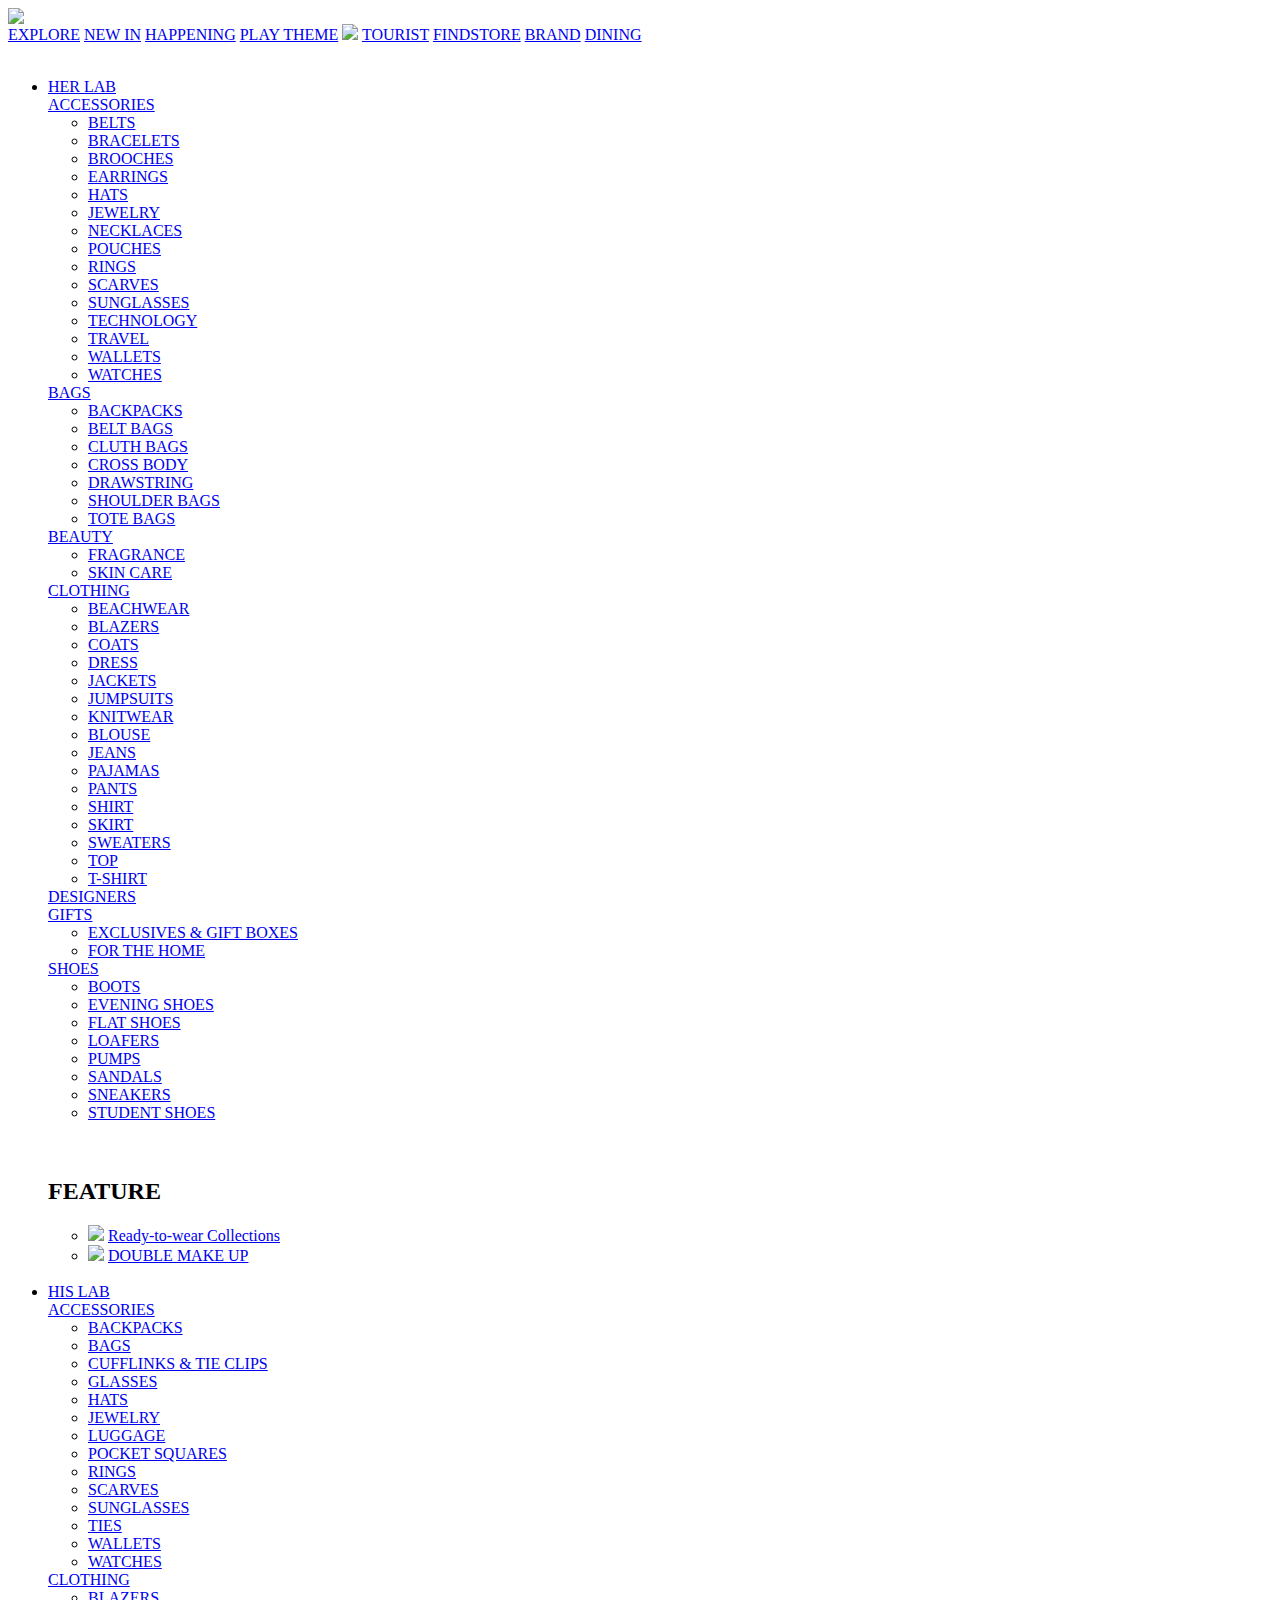
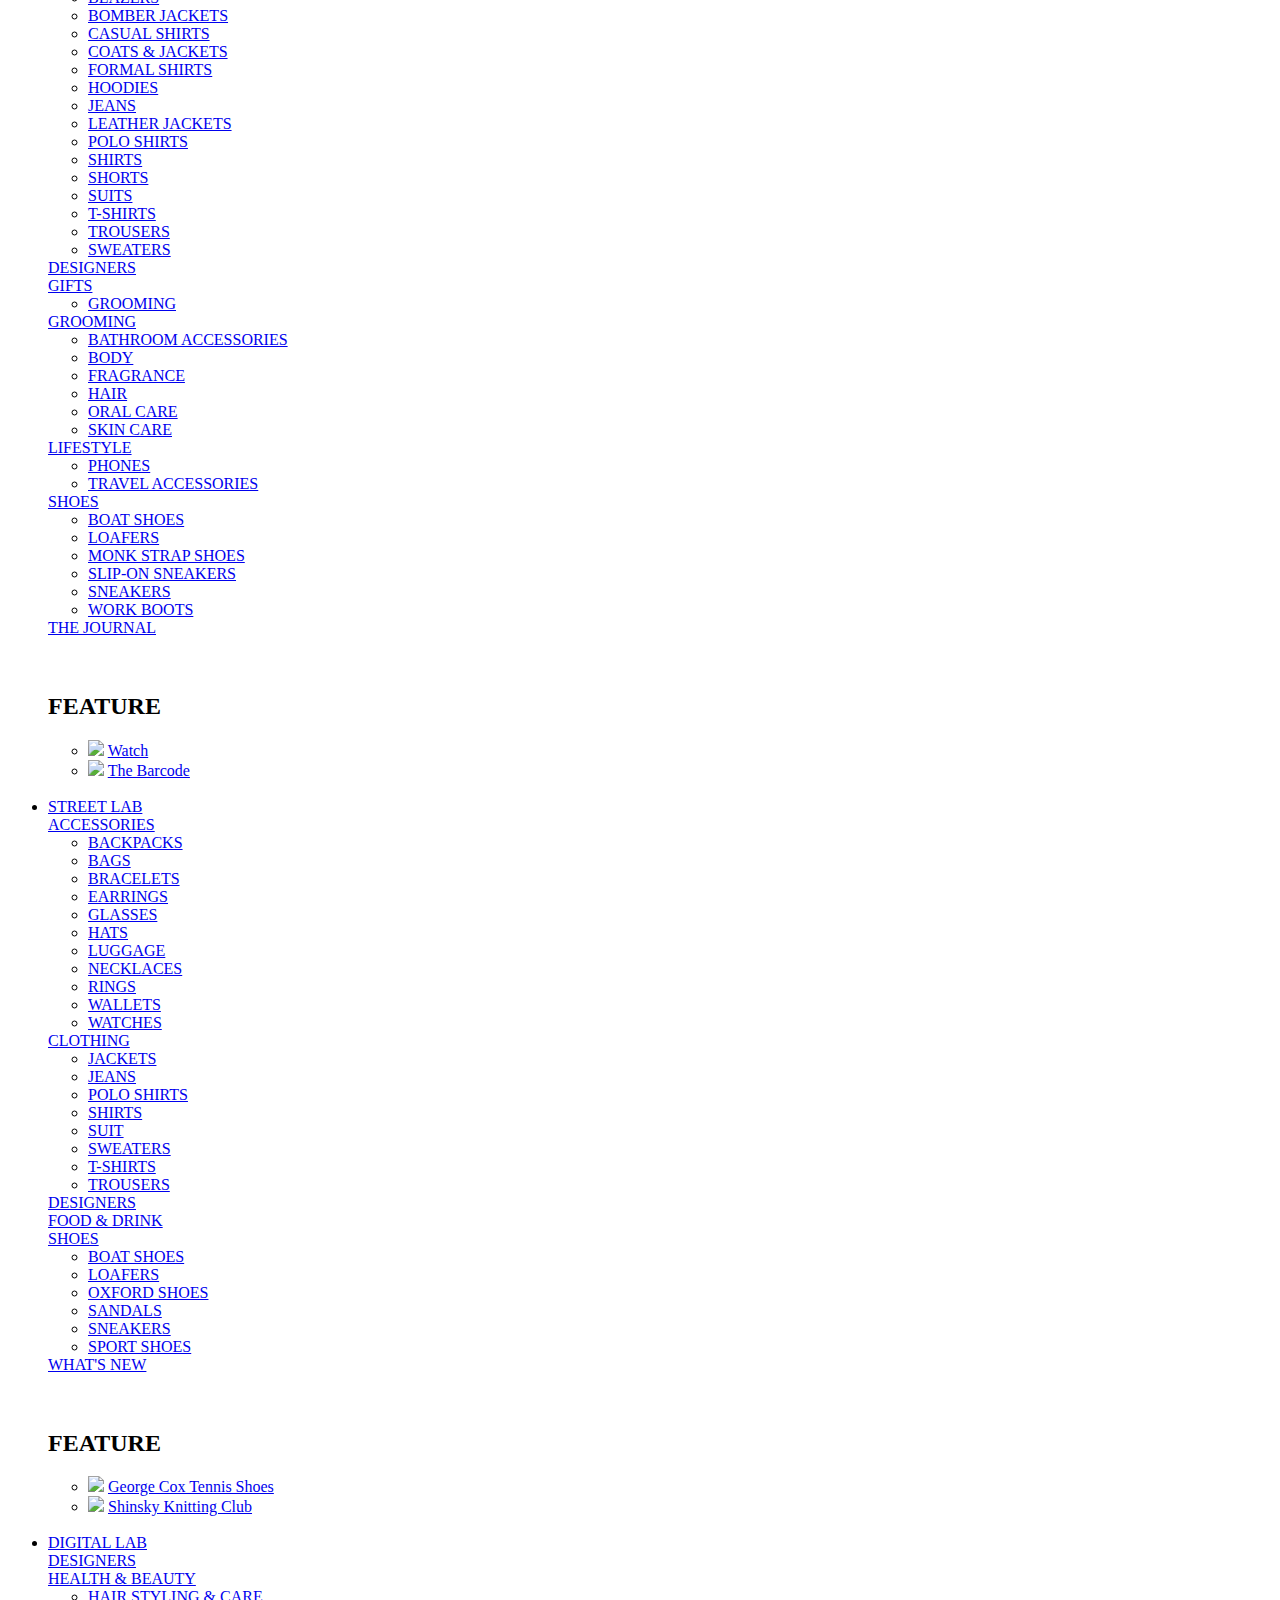
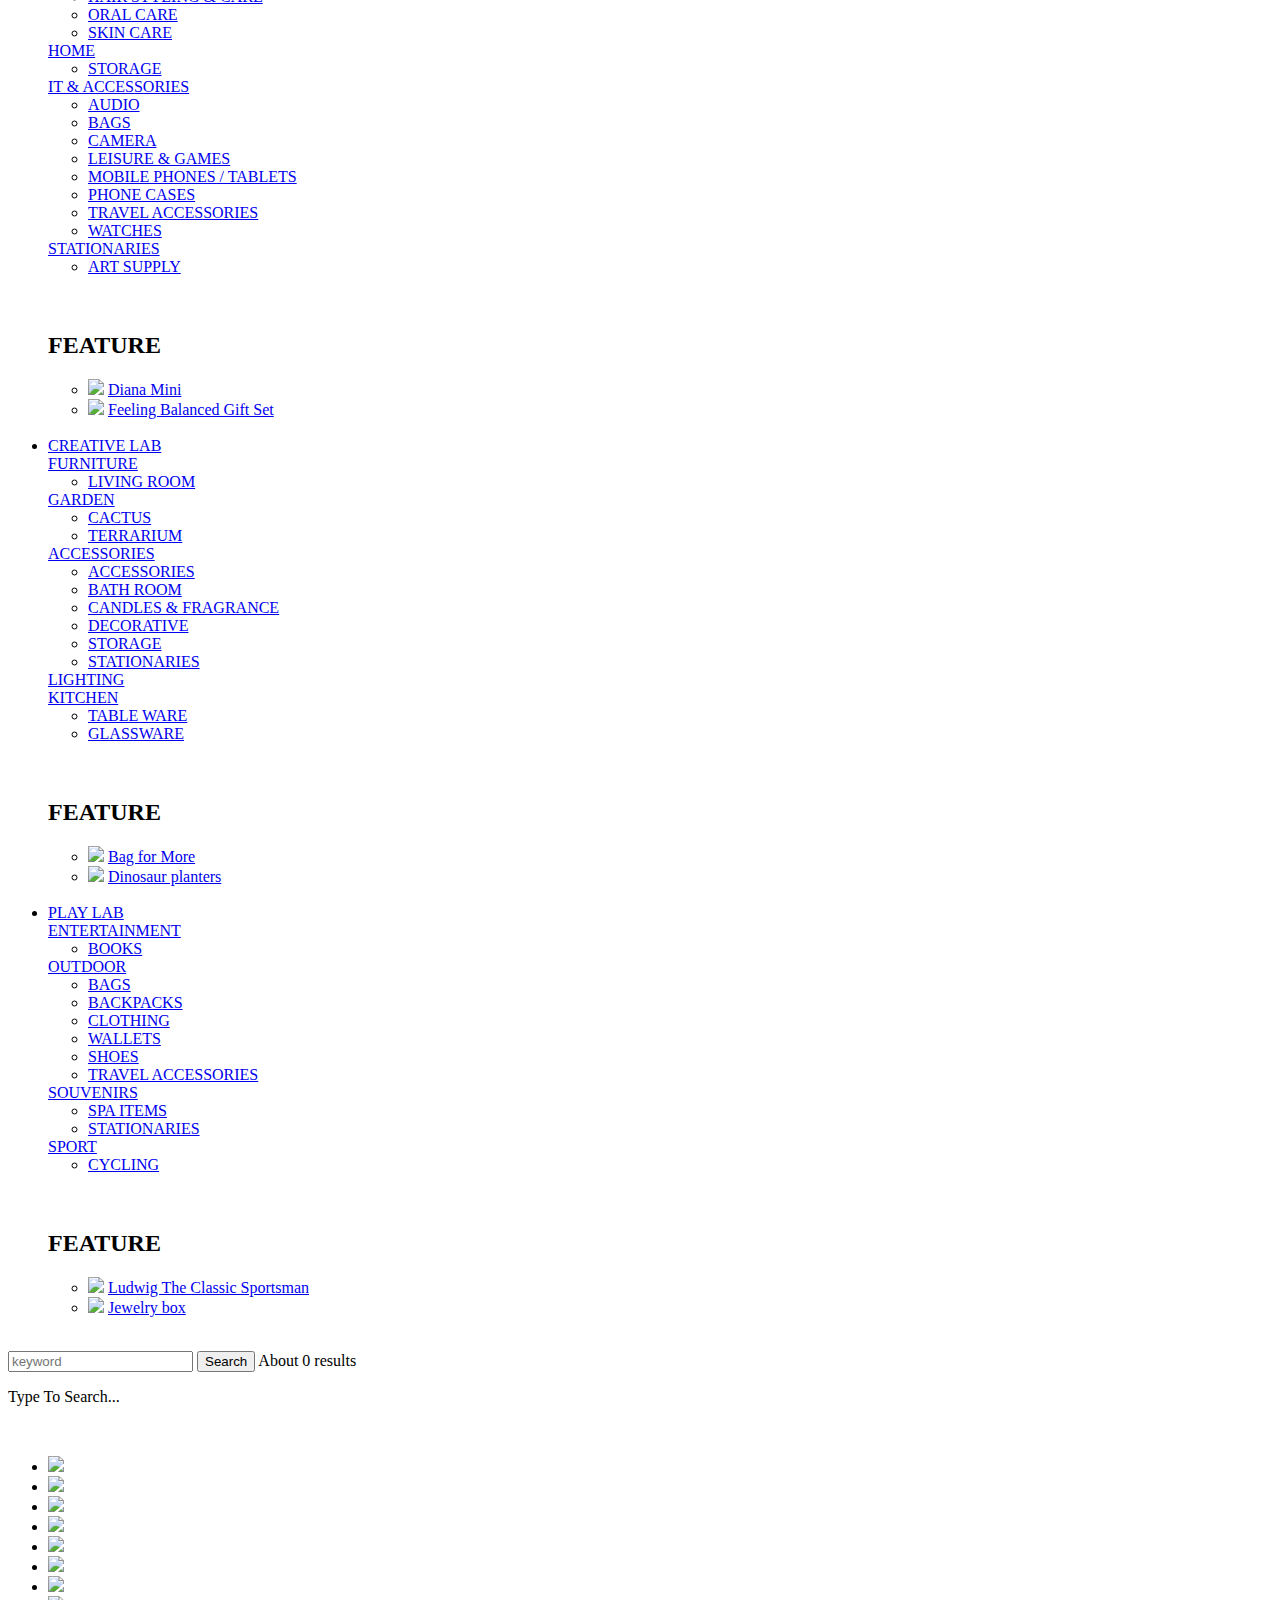
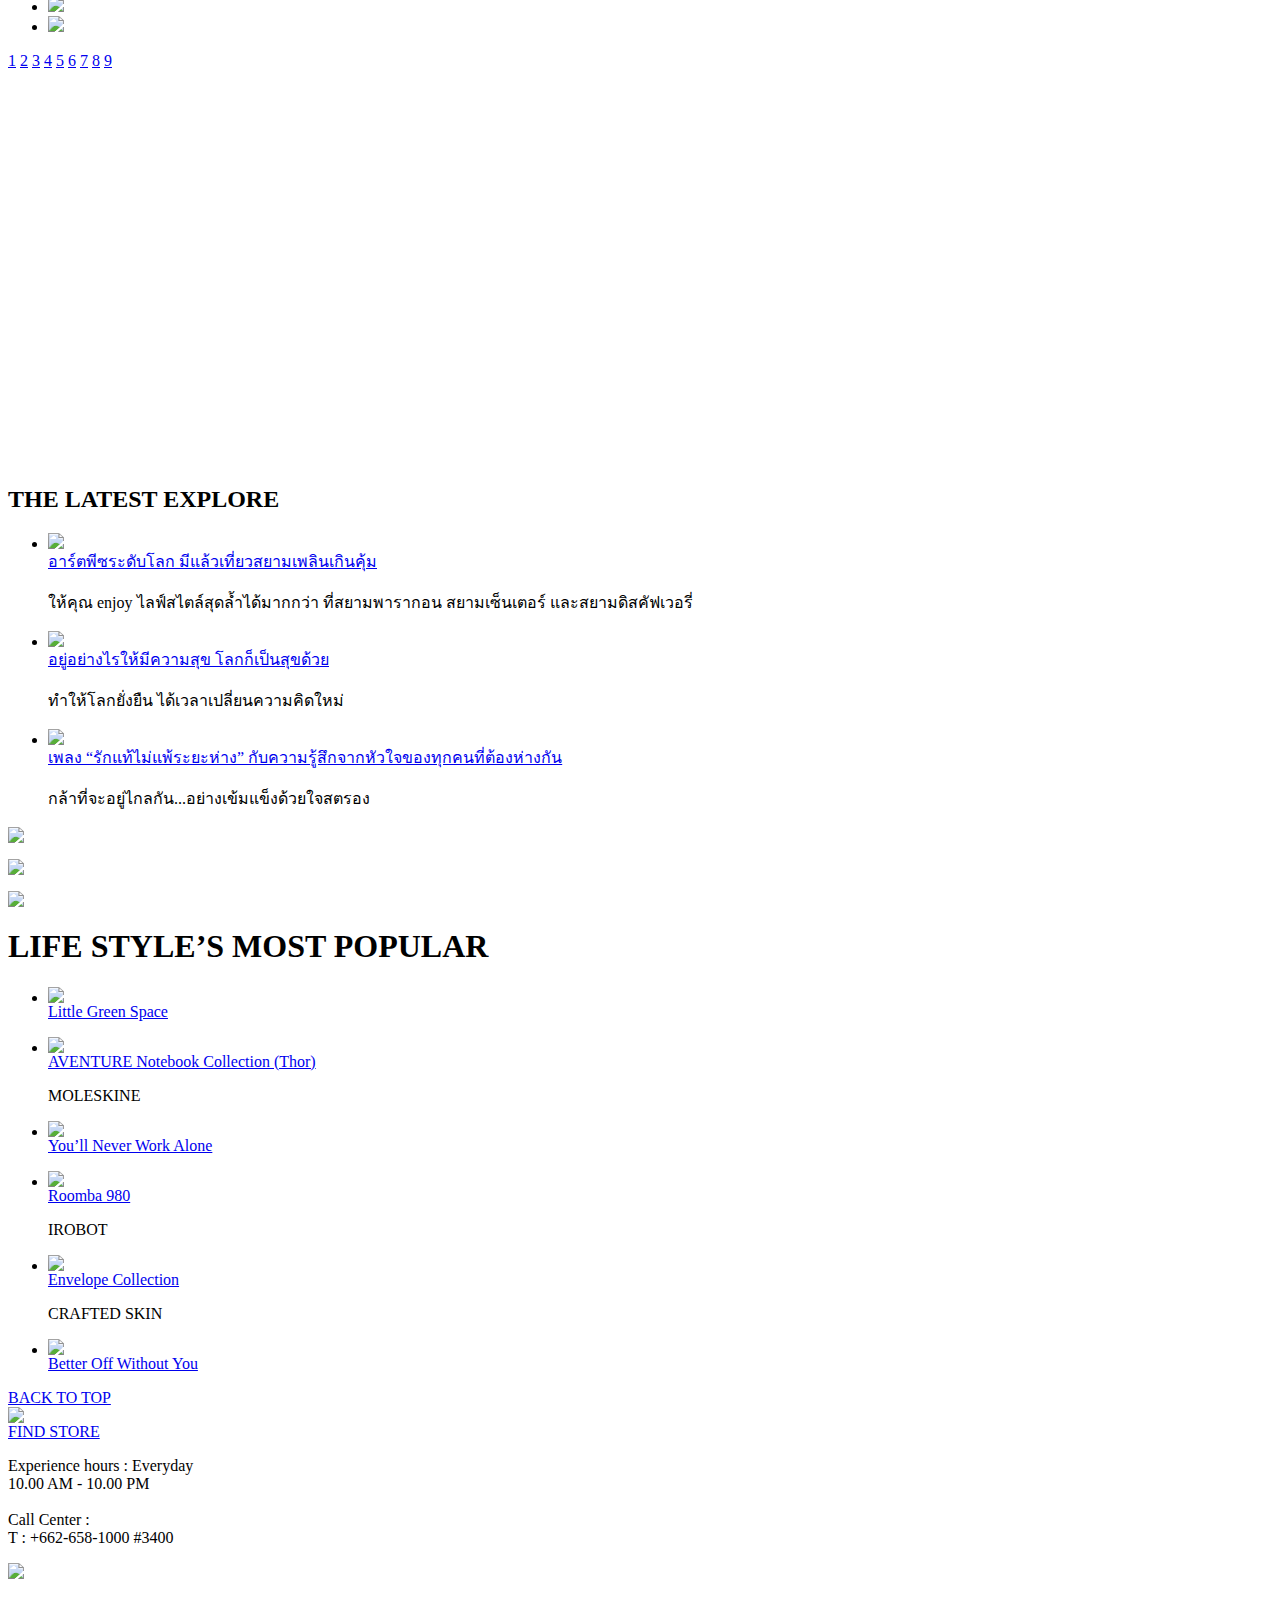
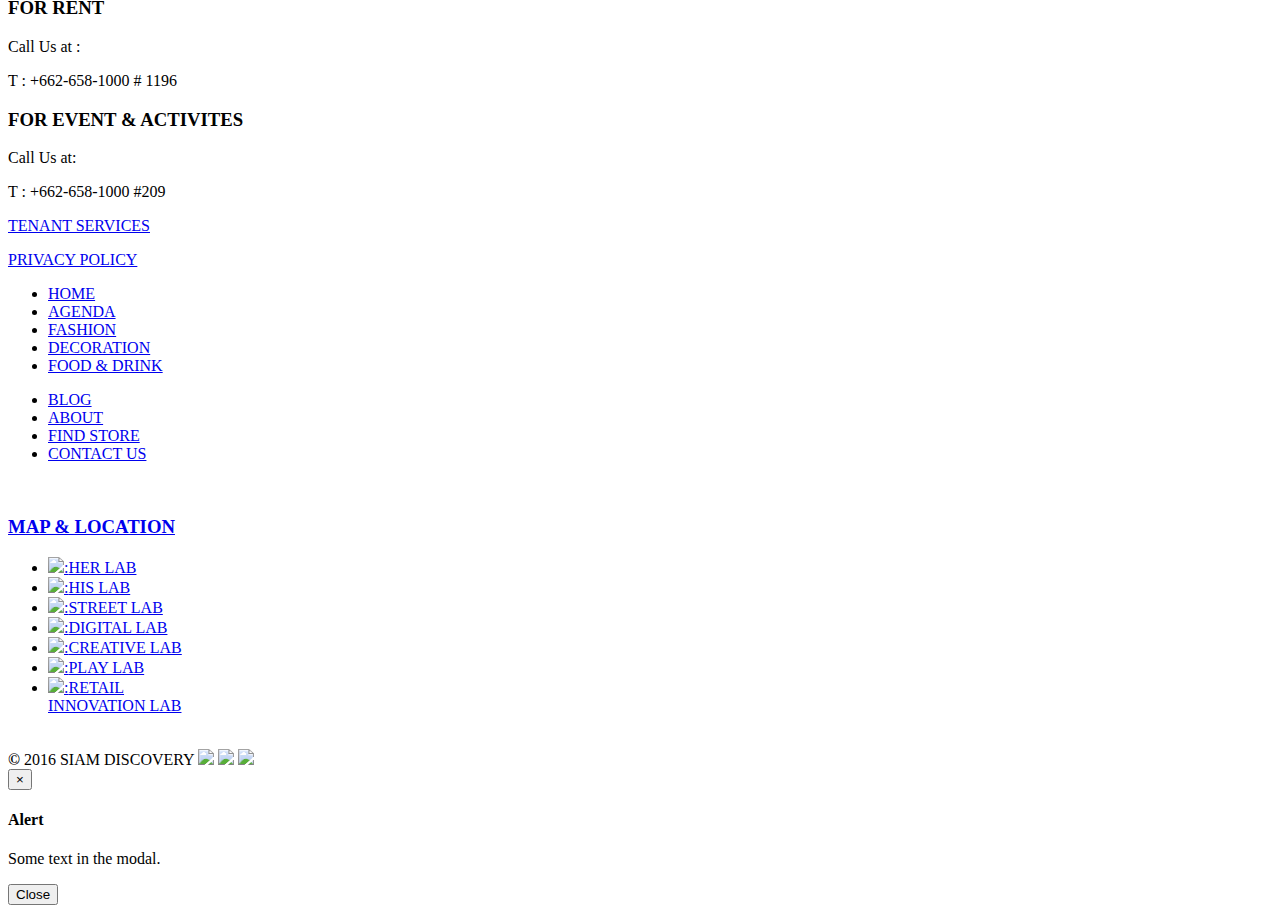
==== commit 36ebce5d: "Update blog.html" ====
--- a/blog.html
+++ b/blog.html
@@ -2,15 +2,13 @@
 <html xmlns="http://www.w3.org/1999/xhtml">
 <head>
 	
-<!-- Infinity Sandbox Lib -->
-<script type="text/javascript" async src="https://c.oracleinfinity.io/acs/account/htc8hv4be3/js/anz/odc.js"></script>
-
-    <title>YesStyle Blogger Site</title>
+
+    <title>Siam Discovery Blogger Site</title>
   
   <meta name="ora.z_email" content="ashmuttreja@gmail.com">
   <meta name="ORA.z_cookie" content="siam discovery">
-  <meta name="ORA.z_content_category" content="blog">
-  <meta name="ORA.z_pageofinterest" content="Coach- Unboxing">
+  <meta name="ORA.z_content_type" content="blog">
+  <meta name="ORA.z_page_story" content="Coach- Unboxing">
   <meta name="ORA.z_event" content="OneSiam Blogger Site">
   
    
@@ -1129,13 +1127,13 @@
 	<script type="text/javascript" src="wowslider/script.js?v=1.0"></script>
 <br>
 <br>
-<div width="6" class="cell__Cell-g0fptp-0 gsGpOg"><h2 class="Textstyled__Text-zyj2x0-0 titlestyled__TitleWrapper-sc-11j6mg5-0 fmfXHY">
-COACH BAG UNBOXING - COACH CASSIE 19 & COACH CHARLIE 28</h2></div>
-<div width="6" class="cell__Cell-g0fptp-0 gsGpOg"><div class="embedstyled__EmbedWrapper-sc-1gtbn0h-0 MGUVs"><iframe width="880" height="480" class="embed-responsive-item video-frame" title="Coach" id="widget4" src="https://www.youtube.com/embed/EIzq2aHp1Sc?enablejsapi=1&origin=https://paragon.ga" frameborder="0"            
-allowfullscreen=""></iframe>
-</div>
-</div>
-
+	
+    <div id="player">
+        <iframe width="640" height="360" class="embed-responsive-item video-frame" id="widget4" src="//www.youtube.com/embed/EIzq2aHp1Sc?enablejsapi=1&origin=https://paragon.ga" frameborder="0" allowfullscreen=""></iframe>
+    </div>	
+<script src="//c.oracleinfinity.io/acs/account/htc8hv4be3/js/anz/odc.js"> </script>	
+
+	
     <div class="explore">
         <h2>THE LATEST <strong>EXPLORE</strong></h2>
         <ul>
@@ -1529,4 +1527,4 @@
 
 <script async type="text/javascript" src="/_Incapsula_Resource?SWJIYLWA=719d34d31c8e3a6e6fffd425f7e032f3&ns=2&cb=146688171"></script>
 </body>
-</html>+</html>
